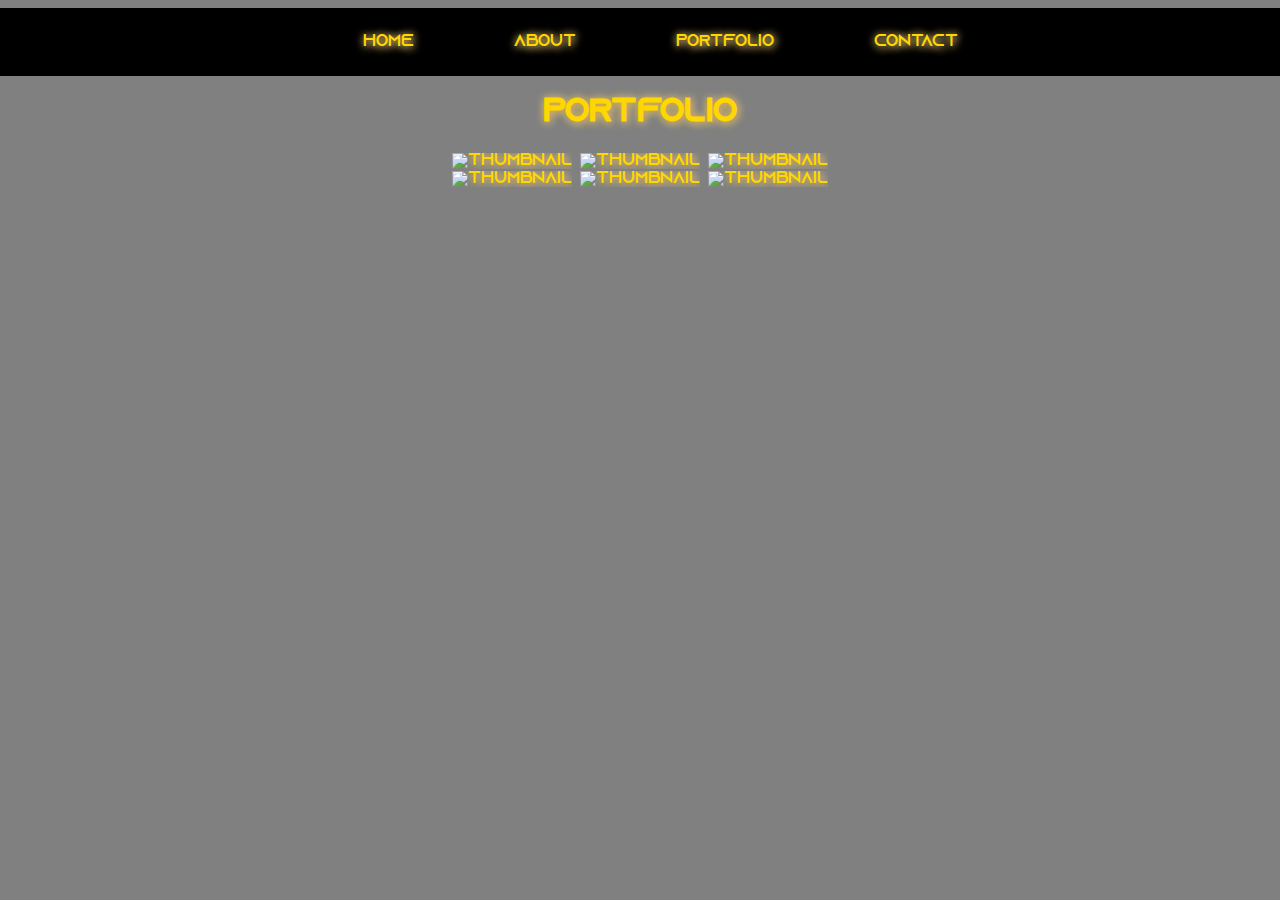
==== portfolio/index.html @ eb5fbf8a "added home page link" ====
<!DOCTYPE html>
<html lang="en">
<head>

<!-- Page Title -->
    <title>Portfolio</title>

<!-- Metadata -->
    <meta charset="UTF-8">
    <meta name="viewport" content="width=device-width, initial-scale=1.0">
    <meta http-equiv="X-UA-Compatible" content="ie=edge">

<!-- Favicons -->
    <link rel="apple-touch-icon" sizes="180x180" href="/img/favicons/">
    <link rel="icon" type="image/png" sizes="32x32" href="/img/favicons/favicon-32x32.png">
    <link rel="icon" type="image/png" sizes="16x16" href="/img/favicons/favicon-16x16.png">
    <link rel="manifest" href="/img/favicons/site.webmanifest">
    <meta name="msapplication-TileColor" content="#2b5797">
    <meta name="theme-color" content="#ffffff">

<!-- Normalize CSS via CDN -->
    <link rel="stylesheet" href="https://cdnjs.cloudflare.com/ajax/libs/normalize/8.0.1/normalize.min.css">
<!-- Required Plugin Stylesheets -->    
    <link rel="stylesheet" href="/css/lightgallery.min.css">
    <link rel="stylesheet" href="/css/lg-transitions.min.css">
    <link rel="stylesheet" href="/css/animate.min.css">
<!-- My Awesome Styling -->
    <link rel="stylesheet" href="../css/styles.css">

</head>

<nav>
    <ul>
        <li><a href="../index.html">Home</a></li>
        <li><a href="../about.html">About</a></li>
        <li><a href="/portfolio/index.html">Portfolio</a></li>
        <li><a href="../contact.html">Contact</a></li>
    </ul>
</nav>

<body>
    
    <h1>Portfolio</h1>

    <div id="gallery-1">

        <a href="http://placehold.it/800x600">
            <img src="http://placehold.it/100x100" alt="Thumbnail">
        </a>

        <a href="http://placehold.it/800x600">
            <img src="http://placehold.it/100x100" alt="Thumbnail">
        </a>

        <a href="http://placehold.it/800x600">
            <img src="http://placehold.it/100x100" alt="Thumbnail">
        </a>

    </div>

    <div id="gallery-2">

        <a href="http://placehold.it/800x600">
            <img src="http://placehold.it/100x100" alt="Thumbnail">
        </a>

        <a href="http://placehold.it/800x600">
            <img src="http://placehold.it/100x100" alt="Thumbnail">
        </a>

        <a href="http://placehold.it/800x600">
            <img src="http://placehold.it/100x100" alt="Thumbnail">
        </a>
        
    </div>


    <!-- jQuery Library via CDN -->
    <script src="https://cdnjs.cloudflare.com/ajax/libs/jquery/3.3.1/jquery.min.js"></script>
    <!-- Plugins(s) -->
    <script src="/js/lightgallery-all.min.js"></script>
    <script src="/js/jquery.tabslet.min.js"></script>
    <!-- My Scripts -->
    <script src="../js/scripts.js"></script>
</body>
</html>
---- css/lightgallery.min.css ----
.lg-sub-html,.lg-toolbar{background-color:rgba(0,0,0,.45)}@font-face{font-family:lg;src:url(../fonts/lg.eot?n1z373);src:url(../fonts/lg.eot?#iefixn1z373) format("embedded-opentype"),url(../fonts/lg.woff?n1z373) format("woff"),url(../fonts/lg.ttf?n1z373) format("truetype"),url(../fonts/lg.svg?n1z373#lg) format("svg");font-weight:400;font-style:normal}.lg-icon{font-family:lg;speak:none;font-style:normal;font-weight:400;font-variant:normal;text-transform:none;line-height:1;-webkit-font-smoothing:antialiased;-moz-osx-font-smoothing:grayscale}.lg-actions .lg-next,.lg-actions .lg-prev{background-color:rgba(0,0,0,.45);border-radius:2px;color:#999;cursor:pointer;display:block;font-size:22px;margin-top:-10px;padding:8px 10px 9px;position:absolute;top:50%;z-index:1080;border:none;outline:0}.lg-actions .lg-next.disabled,.lg-actions .lg-prev.disabled{pointer-events:none;opacity:.5}.lg-actions .lg-next:hover,.lg-actions .lg-prev:hover{color:#FFF}.lg-actions .lg-next{right:20px}.lg-actions .lg-next:before{content:"\e095"}.lg-actions .lg-prev{left:20px}.lg-actions .lg-prev:after{content:"\e094"}@-webkit-keyframes lg-right-end{0%,100%{left:0}50%{left:-30px}}@-moz-keyframes lg-right-end{0%,100%{left:0}50%{left:-30px}}@-ms-keyframes lg-right-end{0%,100%{left:0}50%{left:-30px}}@keyframes lg-right-end{0%,100%{left:0}50%{left:-30px}}@-webkit-keyframes lg-left-end{0%,100%{left:0}50%{left:30px}}@-moz-keyframes lg-left-end{0%,100%{left:0}50%{left:30px}}@-ms-keyframes lg-left-end{0%,100%{left:0}50%{left:30px}}@keyframes lg-left-end{0%,100%{left:0}50%{left:30px}}.lg-outer.lg-right-end .lg-object{-webkit-animation:lg-right-end .3s;-o-animation:lg-right-end .3s;animation:lg-right-end .3s;position:relative}.lg-outer.lg-left-end .lg-object{-webkit-animation:lg-left-end .3s;-o-animation:lg-left-end .3s;animation:lg-left-end .3s;position:relative}.lg-toolbar{z-index:1082;left:0;position:absolute;top:0;width:100%}.lg-toolbar .lg-icon{color:#999;cursor:pointer;float:right;font-size:24px;height:47px;line-height:27px;padding:10px 0;text-align:center;width:50px;text-decoration:none!important;outline:0;-webkit-transition:color .2s linear;-o-transition:color .2s linear;transition:color .2s linear}.lg-toolbar .lg-icon:hover{color:#FFF}.lg-toolbar .lg-close:after{content:"\e070"}.lg-toolbar .lg-download:after{content:"\e0f2"}.lg-sub-html{bottom:0;color:#EEE;font-size:16px;left:0;padding:10px 40px;position:fixed;right:0;text-align:center;z-index:1080}.lg-sub-html h4{margin:0;font-size:13px;font-weight:700}.lg-sub-html p{font-size:12px;margin:5px 0 0}#lg-counter{color:#999;display:inline-block;font-size:16px;padding-left:20px;padding-top:12px;vertical-align:middle}.lg-next,.lg-prev,.lg-toolbar{opacity:1;-webkit-transition:-webkit-transform .35s cubic-bezier(0,0,.25,1) 0s,opacity .35s cubic-bezier(0,0,.25,1) 0s,color .2s linear;-moz-transition:-moz-transform .35s cubic-bezier(0,0,.25,1) 0s,opacity .35s cubic-bezier(0,0,.25,1) 0s,color .2s linear;-o-transition:-o-transform .35s cubic-bezier(0,0,.25,1) 0s,opacity .35s cubic-bezier(0,0,.25,1) 0s,color .2s linear;transition:transform .35s cubic-bezier(0,0,.25,1) 0s,opacity .35s cubic-bezier(0,0,.25,1) 0s,color .2s linear}.lg-hide-items .lg-prev{opacity:0;-webkit-transform:translate3d(-10px,0,0);transform:translate3d(-10px,0,0)}.lg-hide-items .lg-next{opacity:0;-webkit-transform:translate3d(10px,0,0);transform:translate3d(10px,0,0)}.lg-hide-items .lg-toolbar{opacity:0;-webkit-transform:translate3d(0,-10px,0);transform:translate3d(0,-10px,0)}body:not(.lg-from-hash) .lg-outer.lg-start-zoom .lg-object{-webkit-transform:scale3d(.5,.5,.5);transform:scale3d(.5,.5,.5);opacity:0;-webkit-transition:-webkit-transform 250ms cubic-bezier(0,0,.25,1) 0s,opacity 250ms cubic-bezier(0,0,.25,1)!important;-moz-transition:-moz-transform 250ms cubic-bezier(0,0,.25,1) 0s,opacity 250ms cubic-bezier(0,0,.25,1)!important;-o-transition:-o-transform 250ms cubic-bezier(0,0,.25,1) 0s,opacity 250ms cubic-bezier(0,0,.25,1)!important;transition:transform 250ms cubic-bezier(0,0,.25,1) 0s,opacity 250ms cubic-bezier(0,0,.25,1)!important;-webkit-transform-origin:50% 50%;-moz-transform-origin:50% 50%;-ms-transform-origin:50% 50%;transform-origin:50% 50%}body:not(.lg-from-hash) .lg-outer.lg-start-zoom .lg-item.lg-complete .lg-object{-webkit-transform:scale3d(1,1,1);transform:scale3d(1,1,1);opacity:1}.lg-outer .lg-thumb-outer{background-color:#0D0A0A;bottom:0;position:absolute;width:100%;z-index:1080;max-height:350px;-webkit-transform:translate3d(0,100%,0);transform:translate3d(0,100%,0);-webkit-transition:-webkit-transform .25s cubic-bezier(0,0,.25,1) 0s;-moz-transition:-moz-transform .25s cubic-bezier(0,0,.25,1) 0s;-o-transition:-o-transform .25s cubic-bezier(0,0,.25,1) 0s;transition:transform .25s cubic-bezier(0,0,.25,1) 0s}.lg-outer .lg-thumb-outer.lg-grab .lg-thumb-item{cursor:-webkit-grab;cursor:-moz-grab;cursor:-o-grab;cursor:-ms-grab;cursor:grab}.lg-outer .lg-thumb-outer.lg-grabbing .lg-thumb-item{cursor:move;cursor:-webkit-grabbing;cursor:-moz-grabbing;cursor:-o-grabbing;cursor:-ms-grabbing;cursor:grabbing}.lg-outer .lg-thumb-outer.lg-dragging .lg-thumb{-webkit-transition-duration:0s!important;transition-duration:0s!important}.lg-outer.lg-thumb-open .lg-thumb-outer{-webkit-transform:translate3d(0,0,0);transform:translate3d(0,0,0)}.lg-outer .lg-thumb{padding:10px 0;height:100%;margin-bottom:-5px}.lg-outer .lg-thumb-item{cursor:pointer;float:left;overflow:hidden;height:100%;border:2px solid #FFF;border-radius:4px;margin-bottom:5px}@media (min-width:1025px){.lg-outer .lg-thumb-item{-webkit-transition:border-color .25s ease;-o-transition:border-color .25s ease;transition:border-color .25s ease}}.lg-outer .lg-thumb-item.active,.lg-outer .lg-thumb-item:hover{border-color:#a90707}.lg-outer .lg-thumb-item img{width:100%;height:100%;object-fit:cover}.lg-outer.lg-has-thumb .lg-item{padding-bottom:120px}.lg-outer.lg-can-toggle .lg-item{padding-bottom:0}.lg-outer.lg-pull-caption-up .lg-sub-html{-webkit-transition:bottom .25s ease;-o-transition:bottom .25s ease;transition:bottom .25s ease}.lg-outer.lg-pull-caption-up.lg-thumb-open .lg-sub-html{bottom:100px}.lg-outer .lg-toogle-thumb{background-color:#0D0A0A;border-radius:2px 2px 0 0;color:#999;cursor:pointer;font-size:24px;height:39px;line-height:27px;padding:5px 0;position:absolute;right:20px;text-align:center;top:-39px;width:50px}.lg-outer .lg-toogle-thumb:hover,.lg-outer.lg-dropdown-active #lg-share{color:#FFF}.lg-outer .lg-toogle-thumb:after{content:"\e1ff"}.lg-outer .lg-video-cont{display:inline-block;vertical-align:middle;max-width:1140px;max-height:100%;width:100%;padding:0 5px}.lg-outer .lg-video{width:100%;height:0;padding-bottom:56.25%;overflow:hidden;position:relative}.lg-outer .lg-video .lg-object{display:inline-block;position:absolute;top:0;left:0;width:100%!important;height:100%!important}.lg-outer .lg-video .lg-video-play{width:84px;height:59px;position:absolute;left:50%;top:50%;margin-left:-42px;margin-top:-30px;z-index:1080;cursor:pointer}.lg-outer .lg-has-iframe .lg-video{-webkit-overflow-scrolling:touch;overflow:auto}.lg-outer .lg-has-vimeo .lg-video-play{background:url(../img/vimeo-play.png) no-repeat}.lg-outer .lg-has-vimeo:hover .lg-video-play{background:url(../img/vimeo-play.png) 0 -58px no-repeat}.lg-outer .lg-has-html5 .lg-video-play{background:url(../img/video-play.png) no-repeat;height:64px;margin-left:-32px;margin-top:-32px;width:64px;opacity:.8}.lg-outer .lg-has-html5:hover .lg-video-play{opacity:1}.lg-outer .lg-has-youtube .lg-video-play{background:url(../img/youtube-play.png) no-repeat}.lg-outer .lg-has-youtube:hover .lg-video-play{background:url(../img/youtube-play.png) 0 -60px no-repeat}.lg-outer .lg-video-object{width:100%!important;height:100%!important;position:absolute;top:0;left:0}.lg-outer .lg-has-video .lg-video-object{visibility:hidden}.lg-outer .lg-has-video.lg-video-playing .lg-object,.lg-outer .lg-has-video.lg-video-playing .lg-video-play{display:none}.lg-outer .lg-has-video.lg-video-playing .lg-video-object{visibility:visible}.lg-progress-bar{background-color:#333;height:5px;left:0;position:absolute;top:0;width:100%;z-index:1083;opacity:0;-webkit-transition:opacity 80ms ease 0s;-moz-transition:opacity 80ms ease 0s;-o-transition:opacity 80ms ease 0s;transition:opacity 80ms ease 0s}.lg-progress-bar .lg-progress{background-color:#a90707;height:5px;width:0}.lg-progress-bar.lg-start .lg-progress{width:100%}.lg-show-autoplay .lg-progress-bar{opacity:1}.lg-autoplay-button:after{content:"\e01d"}.lg-show-autoplay .lg-autoplay-button:after{content:"\e01a"}.lg-outer.lg-css3.lg-zoom-dragging .lg-item.lg-complete.lg-zoomable .lg-image,.lg-outer.lg-css3.lg-zoom-dragging .lg-item.lg-complete.lg-zoomable .lg-img-wrap{-webkit-transition-duration:0s;transition-duration:0s}.lg-outer.lg-use-transition-for-zoom .lg-item.lg-complete.lg-zoomable .lg-img-wrap{-webkit-transition:-webkit-transform .3s cubic-bezier(0,0,.25,1) 0s;-moz-transition:-moz-transform .3s cubic-bezier(0,0,.25,1) 0s;-o-transition:-o-transform .3s cubic-bezier(0,0,.25,1) 0s;transition:transform .3s cubic-bezier(0,0,.25,1) 0s}.lg-outer.lg-use-left-for-zoom .lg-item.lg-complete.lg-zoomable .lg-img-wrap{-webkit-transition:left .3s cubic-bezier(0,0,.25,1) 0s,top .3s cubic-bezier(0,0,.25,1) 0s;-moz-transition:left .3s cubic-bezier(0,0,.25,1) 0s,top .3s cubic-bezier(0,0,.25,1) 0s;-o-transition:left .3s cubic-bezier(0,0,.25,1) 0s,top .3s cubic-bezier(0,0,.25,1) 0s;transition:left .3s cubic-bezier(0,0,.25,1) 0s,top .3s cubic-bezier(0,0,.25,1) 0s}.lg-outer .lg-item.lg-complete.lg-zoomable .lg-img-wrap{-webkit-transform:translate3d(0,0,0);transform:translate3d(0,0,0);-webkit-backface-visibility:hidden;-moz-backface-visibility:hidden;backface-visibility:hidden}.lg-outer .lg-item.lg-complete.lg-zoomable .lg-image{-webkit-transform:scale3d(1,1,1);transform:scale3d(1,1,1);-webkit-transition:-webkit-transform .3s cubic-bezier(0,0,.25,1) 0s,opacity .15s!important;-moz-transition:-moz-transform .3s cubic-bezier(0,0,.25,1) 0s,opacity .15s!important;-o-transition:-o-transform .3s cubic-bezier(0,0,.25,1) 0s,opacity .15s!important;transition:transform .3s cubic-bezier(0,0,.25,1) 0s,opacity .15s!important;-webkit-transform-origin:0 0;-moz-transform-origin:0 0;-ms-transform-origin:0 0;transform-origin:0 0;-webkit-backface-visibility:hidden;-moz-backface-visibility:hidden;backface-visibility:hidden}#lg-zoom-in:after{content:"\e311"}#lg-actual-size{font-size:20px}#lg-actual-size:after{content:"\e033"}#lg-zoom-out{opacity:.5;pointer-events:none}#lg-zoom-out:after{content:"\e312"}.lg-zoomed #lg-zoom-out{opacity:1;pointer-events:auto}.lg-outer .lg-pager-outer{bottom:60px;left:0;position:absolute;right:0;text-align:center;z-index:1080;height:10px}.lg-outer .lg-pager-outer.lg-pager-hover .lg-pager-cont{overflow:visible}.lg-outer .lg-pager-cont{cursor:pointer;display:inline-block;overflow:hidden;position:relative;vertical-align:top;margin:0 5px}.lg-outer .lg-pager-cont:hover .lg-pager-thumb-cont{opacity:1;-webkit-transform:translate3d(0,0,0);transform:translate3d(0,0,0)}.lg-outer .lg-pager-cont.lg-pager-active .lg-pager{box-shadow:0 0 0 2px #fff inset}.lg-outer .lg-pager-thumb-cont{background-color:#fff;color:#FFF;bottom:100%;height:83px;left:0;margin-bottom:20px;margin-left:-60px;opacity:0;padding:5px;position:absolute;width:120px;border-radius:3px;-webkit-transition:opacity .15s ease 0s,-webkit-transform .15s ease 0s;-moz-transition:opacity .15s ease 0s,-moz-transform .15s ease 0s;-o-transition:opacity .15s ease 0s,-o-transform .15s ease 0s;transition:opacity .15s ease 0s,transform .15s ease 0s;-webkit-transform:translate3d(0,5px,0);transform:translate3d(0,5px,0)}.lg-outer .lg-pager-thumb-cont img{width:100%;height:100%}.lg-outer .lg-pager{background-color:rgba(255,255,255,.5);border-radius:50%;box-shadow:0 0 0 8px rgba(255,255,255,.7) inset;display:block;height:12px;-webkit-transition:box-shadow .3s ease 0s;-o-transition:box-shadow .3s ease 0s;transition:box-shadow .3s ease 0s;width:12px}.lg-outer .lg-pager:focus,.lg-outer .lg-pager:hover{box-shadow:0 0 0 8px #fff inset}.lg-outer .lg-caret{border-left:10px solid transparent;border-right:10px solid transparent;border-top:10px dashed;bottom:-10px;display:inline-block;height:0;left:50%;margin-left:-5px;position:absolute;vertical-align:middle;width:0}.lg-fullscreen:after{content:"\e20c"}.lg-fullscreen-on .lg-fullscreen:after{content:"\e20d"}.lg-outer #lg-dropdown-overlay{background-color:rgba(0,0,0,.25);bottom:0;cursor:default;left:0;position:fixed;right:0;top:0;z-index:1081;opacity:0;visibility:hidden;-webkit-transition:visibility 0s linear .18s,opacity .18s linear 0s;-o-transition:visibility 0s linear .18s,opacity .18s linear 0s;transition:visibility 0s linear .18s,opacity .18s linear 0s}.lg-outer.lg-dropdown-active #lg-dropdown-overlay,.lg-outer.lg-dropdown-active .lg-dropdown{-webkit-transition-delay:0s;transition-delay:0s;-moz-transform:translate3d(0,0,0);-o-transform:translate3d(0,0,0);-ms-transform:translate3d(0,0,0);-webkit-transform:translate3d(0,0,0);transform:translate3d(0,0,0);opacity:1;visibility:visible}.lg-outer .lg-dropdown{background-color:#fff;border-radius:2px;font-size:14px;list-style-type:none;margin:0;padding:10px 0;position:absolute;right:0;text-align:left;top:50px;opacity:0;visibility:hidden;-moz-transform:translate3d(0,5px,0);-o-transform:translate3d(0,5px,0);-ms-transform:translate3d(0,5px,0);-webkit-transform:translate3d(0,5px,0);transform:translate3d(0,5px,0);-webkit-transition:-webkit-transform .18s linear 0s,visibility 0s linear .5s,opacity .18s linear 0s;-moz-transition:-moz-transform .18s linear 0s,visibility 0s linear .5s,opacity .18s linear 0s;-o-transition:-o-transform .18s linear 0s,visibility 0s linear .5s,opacity .18s linear 0s;transition:transform .18s linear 0s,visibility 0s linear .5s,opacity .18s linear 0s}.lg-outer .lg-dropdown:after{content:"";display:block;height:0;width:0;position:absolute;border:8px solid transparent;border-bottom-color:#FFF;right:16px;top:-16px}.lg-outer .lg-dropdown>li:last-child{margin-bottom:0}.lg-outer .lg-dropdown>li:hover .lg-icon,.lg-outer .lg-dropdown>li:hover a{color:#333}.lg-outer .lg-dropdown a{color:#333;display:block;white-space:pre;padding:4px 12px;font-family:"Open Sans","Helvetica Neue",Helvetica,Arial,sans-serif;font-size:12px}.lg-outer .lg-dropdown a:hover{background-color:rgba(0,0,0,.07)}.lg-outer .lg-dropdown .lg-dropdown-text{display:inline-block;line-height:1;margin-top:-3px;vertical-align:middle}.lg-outer .lg-dropdown .lg-icon{color:#333;display:inline-block;float:none;font-size:20px;height:auto;line-height:1;margin-right:8px;padding:0;vertical-align:middle;width:auto}.lg-outer,.lg-outer .lg,.lg-outer .lg-inner{width:100%;height:100%}.lg-outer #lg-share{position:relative}.lg-outer #lg-share:after{content:"\e80d"}.lg-outer #lg-share-facebook .lg-icon{color:#3b5998}.lg-outer #lg-share-facebook .lg-icon:after{content:"\e901"}.lg-outer #lg-share-twitter .lg-icon{color:#00aced}.lg-outer #lg-share-twitter .lg-icon:after{content:"\e904"}.lg-outer #lg-share-googleplus .lg-icon{color:#dd4b39}.lg-outer #lg-share-googleplus .lg-icon:after{content:"\e902"}.lg-outer #lg-share-pinterest .lg-icon{color:#cb2027}.lg-outer #lg-share-pinterest .lg-icon:after{content:"\e903"}.lg-group:after{content:"";display:table;clear:both}.lg-outer{position:fixed;top:0;left:0;z-index:1050;text-align:left;opacity:0;-webkit-transition:opacity .15s ease 0s;-o-transition:opacity .15s ease 0s;transition:opacity .15s ease 0s}.lg-outer *{-webkit-box-sizing:border-box;-moz-box-sizing:border-box;box-sizing:border-box}.lg-outer.lg-visible{opacity:1}.lg-outer.lg-css3 .lg-item.lg-current,.lg-outer.lg-css3 .lg-item.lg-next-slide,.lg-outer.lg-css3 .lg-item.lg-prev-slide{-webkit-transition-duration:inherit!important;transition-duration:inherit!important;-webkit-transition-timing-function:inherit!important;transition-timing-function:inherit!important}.lg-outer.lg-css3.lg-dragging .lg-item.lg-current,.lg-outer.lg-css3.lg-dragging .lg-item.lg-next-slide,.lg-outer.lg-css3.lg-dragging .lg-item.lg-prev-slide{-webkit-transition-duration:0s!important;transition-duration:0s!important;opacity:1}.lg-outer.lg-grab img.lg-object{cursor:-webkit-grab;cursor:-moz-grab;cursor:-o-grab;cursor:-ms-grab;cursor:grab}.lg-outer.lg-grabbing img.lg-object{cursor:move;cursor:-webkit-grabbing;cursor:-moz-grabbing;cursor:-o-grabbing;cursor:-ms-grabbing;cursor:grabbing}.lg-outer .lg{position:relative;overflow:hidden;margin-left:auto;margin-right:auto;max-width:100%;max-height:100%}.lg-outer .lg-inner{position:absolute;left:0;top:0;white-space:nowrap}.lg-outer .lg-item{background:url(../img/loading.gif) center center no-repeat;display:none!important}.lg-outer.lg-css .lg-current,.lg-outer.lg-css3 .lg-current,.lg-outer.lg-css3 .lg-next-slide,.lg-outer.lg-css3 .lg-prev-slide{display:inline-block!important}.lg-outer .lg-img-wrap,.lg-outer .lg-item{display:inline-block;text-align:center;position:absolute;width:100%;height:100%}.lg-outer .lg-img-wrap:before,.lg-outer .lg-item:before{content:"";display:inline-block;height:50%;width:1px;margin-right:-1px}.lg-outer .lg-img-wrap{position:absolute;padding:0 5px;left:0;right:0;top:0;bottom:0}.lg-outer .lg-item.lg-complete{background-image:none}.lg-outer .lg-item.lg-current{z-index:1060}.lg-outer .lg-image{display:inline-block;vertical-align:middle;max-width:100%;max-height:100%;width:auto!important;height:auto!important}.lg-outer.lg-show-after-load .lg-item .lg-object,.lg-outer.lg-show-after-load .lg-item .lg-video-play{opacity:0;-webkit-transition:opacity .15s ease 0s;-o-transition:opacity .15s ease 0s;transition:opacity .15s ease 0s}.lg-outer.lg-show-after-load .lg-item.lg-complete .lg-object,.lg-outer.lg-show-after-load .lg-item.lg-complete .lg-video-play{opacity:1}.lg-outer .lg-empty-html,.lg-outer.lg-hide-download #lg-download{display:none}.lg-backdrop{position:fixed;top:0;left:0;right:0;bottom:0;z-index:1040;background-color:#000;opacity:0;-webkit-transition:opacity .15s ease 0s;-o-transition:opacity .15s ease 0s;transition:opacity .15s ease 0s}.lg-backdrop.in{opacity:1}.lg-css3.lg-no-trans .lg-current,.lg-css3.lg-no-trans .lg-next-slide,.lg-css3.lg-no-trans .lg-prev-slide{-webkit-transition:none 0s ease 0s!important;-moz-transition:none 0s ease 0s!important;-o-transition:none 0s ease 0s!important;transition:none 0s ease 0s!important}.lg-css3.lg-use-css3 .lg-item,.lg-css3.lg-use-left .lg-item{-webkit-backface-visibility:hidden;-moz-backface-visibility:hidden;backface-visibility:hidden}.lg-css3.lg-fade .lg-item{opacity:0}.lg-css3.lg-fade .lg-item.lg-current{opacity:1}.lg-css3.lg-fade .lg-item.lg-current,.lg-css3.lg-fade .lg-item.lg-next-slide,.lg-css3.lg-fade .lg-item.lg-prev-slide{-webkit-transition:opacity .1s ease 0s;-moz-transition:opacity .1s ease 0s;-o-transition:opacity .1s ease 0s;transition:opacity .1s ease 0s}.lg-css3.lg-slide.lg-use-css3 .lg-item{opacity:0}.lg-css3.lg-slide.lg-use-css3 .lg-item.lg-prev-slide{-webkit-transform:translate3d(-100%,0,0);transform:translate3d(-100%,0,0)}.lg-css3.lg-slide.lg-use-css3 .lg-item.lg-next-slide{-webkit-transform:translate3d(100%,0,0);transform:translate3d(100%,0,0)}.lg-css3.lg-slide.lg-use-css3 .lg-item.lg-current{-webkit-transform:translate3d(0,0,0);transform:translate3d(0,0,0);opacity:1}.lg-css3.lg-slide.lg-use-css3 .lg-item.lg-current,.lg-css3.lg-slide.lg-use-css3 .lg-item.lg-next-slide,.lg-css3.lg-slide.lg-use-css3 .lg-item.lg-prev-slide{-webkit-transition:-webkit-transform 1s cubic-bezier(0,0,.25,1) 0s,opacity .1s ease 0s;-moz-transition:-moz-transform 1s cubic-bezier(0,0,.25,1) 0s,opacity .1s ease 0s;-o-transition:-o-transform 1s cubic-bezier(0,0,.25,1) 0s,opacity .1s ease 0s;transition:transform 1s cubic-bezier(0,0,.25,1) 0s,opacity .1s ease 0s}.lg-css3.lg-slide.lg-use-left .lg-item{opacity:0;position:absolute;left:0}.lg-css3.lg-slide.lg-use-left .lg-item.lg-prev-slide{left:-100%}.lg-css3.lg-slide.lg-use-left .lg-item.lg-next-slide{left:100%}.lg-css3.lg-slide.lg-use-left .lg-item.lg-current{left:0;opacity:1}.lg-css3.lg-slide.lg-use-left .lg-item.lg-current,.lg-css3.lg-slide.lg-use-left .lg-item.lg-next-slide,.lg-css3.lg-slide.lg-use-left .lg-item.lg-prev-slide{-webkit-transition:left 1s cubic-bezier(0,0,.25,1) 0s,opacity .1s ease 0s;-moz-transition:left 1s cubic-bezier(0,0,.25,1) 0s,opacity .1s ease 0s;-o-transition:left 1s cubic-bezier(0,0,.25,1) 0s,opacity .1s ease 0s;transition:left 1s cubic-bezier(0,0,.25,1) 0s,opacity .1s ease 0s}
---- css/lg-transitions.min.css ----
.lg-css3.lg-zoom-in .lg-item{opacity:0}.lg-css3.lg-zoom-in .lg-item.lg-next-slide,.lg-css3.lg-zoom-in .lg-item.lg-prev-slide{-webkit-transform:scale3d(1.3,1.3,1.3);transform:scale3d(1.3,1.3,1.3)}.lg-css3.lg-zoom-in .lg-item.lg-current{-webkit-transform:scale3d(1,1,1);transform:scale3d(1,1,1);opacity:1}.lg-css3.lg-zoom-in .lg-item.lg-current,.lg-css3.lg-zoom-in .lg-item.lg-next-slide,.lg-css3.lg-zoom-in .lg-item.lg-prev-slide{-webkit-transition:-webkit-transform 1s cubic-bezier(0,0,.25,1) 0s,opacity 1s ease 0s;-moz-transition:-moz-transform 1s cubic-bezier(0,0,.25,1) 0s,opacity 1s ease 0s;-o-transition:-o-transform 1s cubic-bezier(0,0,.25,1) 0s,opacity 1s ease 0s;transition:transform 1s cubic-bezier(0,0,.25,1) 0s,opacity 1s ease 0s}.lg-css3.lg-zoom-in-big .lg-item{opacity:0}.lg-css3.lg-zoom-in-big .lg-item.lg-next-slide,.lg-css3.lg-zoom-in-big .lg-item.lg-prev-slide{-webkit-transform:scale3d(2,2,2);transform:scale3d(2,2,2)}.lg-css3.lg-zoom-in-big .lg-item.lg-current{-webkit-transform:scale3d(1,1,1);transform:scale3d(1,1,1);opacity:1}.lg-css3.lg-zoom-in-big .lg-item.lg-current,.lg-css3.lg-zoom-in-big .lg-item.lg-next-slide,.lg-css3.lg-zoom-in-big .lg-item.lg-prev-slide{-webkit-transition:-webkit-transform 1s cubic-bezier(0,0,.25,1) 0s,opacity 1s ease 0s;-moz-transition:-moz-transform 1s cubic-bezier(0,0,.25,1) 0s,opacity 1s ease 0s;-o-transition:-o-transform 1s cubic-bezier(0,0,.25,1) 0s,opacity 1s ease 0s;transition:transform 1s cubic-bezier(0,0,.25,1) 0s,opacity 1s ease 0s}.lg-css3.lg-zoom-out .lg-item{opacity:0}.lg-css3.lg-zoom-out .lg-item.lg-next-slide,.lg-css3.lg-zoom-out .lg-item.lg-prev-slide{-webkit-transform:scale3d(.7,.7,.7);transform:scale3d(.7,.7,.7)}.lg-css3.lg-zoom-out .lg-item.lg-current{-webkit-transform:scale3d(1,1,1);transform:scale3d(1,1,1);opacity:1}.lg-css3.lg-zoom-out .lg-item.lg-current,.lg-css3.lg-zoom-out .lg-item.lg-next-slide,.lg-css3.lg-zoom-out .lg-item.lg-prev-slide{-webkit-transition:-webkit-transform 1s cubic-bezier(0,0,.25,1) 0s,opacity 1s ease 0s;-moz-transition:-moz-transform 1s cubic-bezier(0,0,.25,1) 0s,opacity 1s ease 0s;-o-transition:-o-transform 1s cubic-bezier(0,0,.25,1) 0s,opacity 1s ease 0s;transition:transform 1s cubic-bezier(0,0,.25,1) 0s,opacity 1s ease 0s}.lg-css3.lg-zoom-out-big .lg-item{opacity:0}.lg-css3.lg-zoom-out-big .lg-item.lg-next-slide,.lg-css3.lg-zoom-out-big .lg-item.lg-prev-slide{-webkit-transform:scale3d(0,0,0);transform:scale3d(0,0,0)}.lg-css3.lg-zoom-out-big .lg-item.lg-current{-webkit-transform:scale3d(1,1,1);transform:scale3d(1,1,1);opacity:1}.lg-css3.lg-zoom-out-big .lg-item.lg-current,.lg-css3.lg-zoom-out-big .lg-item.lg-next-slide,.lg-css3.lg-zoom-out-big .lg-item.lg-prev-slide{-webkit-transition:-webkit-transform 1s cubic-bezier(0,0,.25,1) 0s,opacity 1s ease 0s;-moz-transition:-moz-transform 1s cubic-bezier(0,0,.25,1) 0s,opacity 1s ease 0s;-o-transition:-o-transform 1s cubic-bezier(0,0,.25,1) 0s,opacity 1s ease 0s;transition:transform 1s cubic-bezier(0,0,.25,1) 0s,opacity 1s ease 0s}.lg-css3.lg-zoom-out-in .lg-item{opacity:0}.lg-css3.lg-zoom-out-in .lg-item.lg-prev-slide{-webkit-transform:scale3d(0,0,0);transform:scale3d(0,0,0)}.lg-css3.lg-zoom-out-in .lg-item.lg-next-slide{-webkit-transform:scale3d(2,2,2);transform:scale3d(2,2,2)}.lg-css3.lg-zoom-out-in .lg-item.lg-current{-webkit-transform:scale3d(1,1,1);transform:scale3d(1,1,1);opacity:1}.lg-css3.lg-zoom-out-in .lg-item.lg-current,.lg-css3.lg-zoom-out-in .lg-item.lg-next-slide,.lg-css3.lg-zoom-out-in .lg-item.lg-prev-slide{-webkit-transition:-webkit-transform 1s cubic-bezier(0,0,.25,1) 0s,opacity 1s ease 0s;-moz-transition:-moz-transform 1s cubic-bezier(0,0,.25,1) 0s,opacity 1s ease 0s;-o-transition:-o-transform 1s cubic-bezier(0,0,.25,1) 0s,opacity 1s ease 0s;transition:transform 1s cubic-bezier(0,0,.25,1) 0s,opacity 1s ease 0s}.lg-css3.lg-zoom-in-out .lg-item{opacity:0}.lg-css3.lg-zoom-in-out .lg-item.lg-prev-slide{-webkit-transform:scale3d(2,2,2);transform:scale3d(2,2,2)}.lg-css3.lg-zoom-in-out .lg-item.lg-next-slide{-webkit-transform:scale3d(0,0,0);transform:scale3d(0,0,0)}.lg-css3.lg-zoom-in-out .lg-item.lg-current{-webkit-transform:scale3d(1,1,1);transform:scale3d(1,1,1);opacity:1}.lg-css3.lg-zoom-in-out .lg-item.lg-current,.lg-css3.lg-zoom-in-out .lg-item.lg-next-slide,.lg-css3.lg-zoom-in-out .lg-item.lg-prev-slide{-webkit-transition:-webkit-transform 1s cubic-bezier(0,0,.25,1) 0s,opacity 1s ease 0s;-moz-transition:-moz-transform 1s cubic-bezier(0,0,.25,1) 0s,opacity 1s ease 0s;-o-transition:-o-transform 1s cubic-bezier(0,0,.25,1) 0s,opacity 1s ease 0s;transition:transform 1s cubic-bezier(0,0,.25,1) 0s,opacity 1s ease 0s}.lg-css3.lg-soft-zoom .lg-item{opacity:0}.lg-css3.lg-soft-zoom .lg-item.lg-prev-slide{-webkit-transform:scale3d(1.1,1.1,1.1);transform:scale3d(1.1,1.1,1.1)}.lg-css3.lg-soft-zoom .lg-item.lg-next-slide{-webkit-transform:scale3d(.9,.9,.9);transform:scale3d(.9,.9,.9)}.lg-css3.lg-soft-zoom .lg-item.lg-current{-webkit-transform:scale3d(1,1,1);transform:scale3d(1,1,1);opacity:1}.lg-css3.lg-soft-zoom .lg-item.lg-current,.lg-css3.lg-soft-zoom .lg-item.lg-next-slide,.lg-css3.lg-soft-zoom .lg-item.lg-prev-slide{-webkit-transition:-webkit-transform 1s cubic-bezier(0,0,.25,1) 0s,opacity 1s ease 0s;-moz-transition:-moz-transform 1s cubic-bezier(0,0,.25,1) 0s,opacity 1s ease 0s;-o-transition:-o-transform 1s cubic-bezier(0,0,.25,1) 0s,opacity 1s ease 0s;transition:transform 1s cubic-bezier(0,0,.25,1) 0s,opacity 1s ease 0s}.lg-css3.lg-scale-up .lg-item{opacity:0}.lg-css3.lg-scale-up .lg-item.lg-next-slide,.lg-css3.lg-scale-up .lg-item.lg-prev-slide{-moz-transform:scale3d(.8,.8,.8) translate3d(0,10%,0);-o-transform:scale3d(.8,.8,.8) translate3d(0,10%,0);-ms-transform:scale3d(.8,.8,.8) translate3d(0,10%,0);-webkit-transform:scale3d(.8,.8,.8) translate3d(0,10%,0);transform:scale3d(.8,.8,.8) translate3d(0,10%,0)}.lg-css3.lg-scale-up .lg-item.lg-current{-moz-transform:scale3d(1,1,1) translate3d(0,0,0);-o-transform:scale3d(1,1,1) translate3d(0,0,0);-ms-transform:scale3d(1,1,1) translate3d(0,0,0);-webkit-transform:scale3d(1,1,1) translate3d(0,0,0);transform:scale3d(1,1,1) translate3d(0,0,0);opacity:1}.lg-css3.lg-scale-up .lg-item.lg-current,.lg-css3.lg-scale-up .lg-item.lg-next-slide,.lg-css3.lg-scale-up .lg-item.lg-prev-slide{-webkit-transition:-webkit-transform 1s cubic-bezier(0,0,.25,1) 0s,opacity 1s ease 0s;-moz-transition:-moz-transform 1s cubic-bezier(0,0,.25,1) 0s,opacity 1s ease 0s;-o-transition:-o-transform 1s cubic-bezier(0,0,.25,1) 0s,opacity 1s ease 0s;transition:transform 1s cubic-bezier(0,0,.25,1) 0s,opacity 1s ease 0s}.lg-css3.lg-slide-circular .lg-item{opacity:0}.lg-css3.lg-slide-circular .lg-item.lg-prev-slide{-moz-transform:scale3d(0,0,0) translate3d(-100%,0,0);-o-transform:scale3d(0,0,0) translate3d(-100%,0,0);-ms-transform:scale3d(0,0,0) translate3d(-100%,0,0);-webkit-transform:scale3d(0,0,0) translate3d(-100%,0,0);transform:scale3d(0,0,0) translate3d(-100%,0,0)}.lg-css3.lg-slide-circular .lg-item.lg-next-slide{-moz-transform:scale3d(0,0,0) translate3d(100%,0,0);-o-transform:scale3d(0,0,0) translate3d(100%,0,0);-ms-transform:scale3d(0,0,0) translate3d(100%,0,0);-webkit-transform:scale3d(0,0,0) translate3d(100%,0,0);transform:scale3d(0,0,0) translate3d(100%,0,0)}.lg-css3.lg-slide-circular .lg-item.lg-current{-moz-transform:scale3d(1,1,1) translate3d(0,0,0);-o-transform:scale3d(1,1,1) translate3d(0,0,0);-ms-transform:scale3d(1,1,1) translate3d(0,0,0);-webkit-transform:scale3d(1,1,1) translate3d(0,0,0);transform:scale3d(1,1,1) translate3d(0,0,0);opacity:1}.lg-css3.lg-slide-circular .lg-item.lg-current,.lg-css3.lg-slide-circular .lg-item.lg-next-slide,.lg-css3.lg-slide-circular .lg-item.lg-prev-slide{-webkit-transition:-webkit-transform 1s cubic-bezier(0,0,.25,1) 0s,opacity 1s ease 0s;-moz-transition:-moz-transform 1s cubic-bezier(0,0,.25,1) 0s,opacity 1s ease 0s;-o-transition:-o-transform 1s cubic-bezier(0,0,.25,1) 0s,opacity 1s ease 0s;transition:transform 1s cubic-bezier(0,0,.25,1) 0s,opacity 1s ease 0s}.lg-css3.lg-slide-circular-up .lg-item{opacity:0}.lg-css3.lg-slide-circular-up .lg-item.lg-prev-slide{-moz-transform:scale3d(0,0,0) translate3d(-100%,-100%,0);-o-transform:scale3d(0,0,0) translate3d(-100%,-100%,0);-ms-transform:scale3d(0,0,0) translate3d(-100%,-100%,0);-webkit-transform:scale3d(0,0,0) translate3d(-100%,-100%,0);transform:scale3d(0,0,0) translate3d(-100%,-100%,0)}.lg-css3.lg-slide-circular-up .lg-item.lg-next-slide{-moz-transform:scale3d(0,0,0) translate3d(100%,-100%,0);-o-transform:scale3d(0,0,0) translate3d(100%,-100%,0);-ms-transform:scale3d(0,0,0) translate3d(100%,-100%,0);-webkit-transform:scale3d(0,0,0) translate3d(100%,-100%,0);transform:scale3d(0,0,0) translate3d(100%,-100%,0)}.lg-css3.lg-slide-circular-up .lg-item.lg-current{-moz-transform:scale3d(1,1,1) translate3d(0,0,0);-o-transform:scale3d(1,1,1) translate3d(0,0,0);-ms-transform:scale3d(1,1,1) translate3d(0,0,0);-webkit-transform:scale3d(1,1,1) translate3d(0,0,0);transform:scale3d(1,1,1) translate3d(0,0,0);opacity:1}.lg-css3.lg-slide-circular-up .lg-item.lg-current,.lg-css3.lg-slide-circular-up .lg-item.lg-next-slide,.lg-css3.lg-slide-circular-up .lg-item.lg-prev-slide{-webkit-transition:-webkit-transform 1s cubic-bezier(0,0,.25,1) 0s,opacity 1s ease 0s;-moz-transition:-moz-transform 1s cubic-bezier(0,0,.25,1) 0s,opacity 1s ease 0s;-o-transition:-o-transform 1s cubic-bezier(0,0,.25,1) 0s,opacity 1s ease 0s;transition:transform 1s cubic-bezier(0,0,.25,1) 0s,opacity 1s ease 0s}.lg-css3.lg-slide-circular-down .lg-item{opacity:0}.lg-css3.lg-slide-circular-down .lg-item.lg-prev-slide{-moz-transform:scale3d(0,0,0) translate3d(-100%,100%,0);-o-transform:scale3d(0,0,0) translate3d(-100%,100%,0);-ms-transform:scale3d(0,0,0) translate3d(-100%,100%,0);-webkit-transform:scale3d(0,0,0) translate3d(-100%,100%,0);transform:scale3d(0,0,0) translate3d(-100%,100%,0)}.lg-css3.lg-slide-circular-down .lg-item.lg-next-slide{-moz-transform:scale3d(0,0,0) translate3d(100%,100%,0);-o-transform:scale3d(0,0,0) translate3d(100%,100%,0);-ms-transform:scale3d(0,0,0) translate3d(100%,100%,0);-webkit-transform:scale3d(0,0,0) translate3d(100%,100%,0);transform:scale3d(0,0,0) translate3d(100%,100%,0)}.lg-css3.lg-slide-circular-down .lg-item.lg-current{-moz-transform:scale3d(1,1,1) translate3d(0,0,0);-o-transform:scale3d(1,1,1) translate3d(0,0,0);-ms-transform:scale3d(1,1,1) translate3d(0,0,0);-webkit-transform:scale3d(1,1,1) translate3d(0,0,0);transform:scale3d(1,1,1) translate3d(0,0,0);opacity:1}.lg-css3.lg-slide-circular-down .lg-item.lg-current,.lg-css3.lg-slide-circular-down .lg-item.lg-next-slide,.lg-css3.lg-slide-circular-down .lg-item.lg-prev-slide{-webkit-transition:-webkit-transform 1s cubic-bezier(0,0,.25,1) 0s,opacity 1s ease 0s;-moz-transition:-moz-transform 1s cubic-bezier(0,0,.25,1) 0s,opacity 1s ease 0s;-o-transition:-o-transform 1s cubic-bezier(0,0,.25,1) 0s,opacity 1s ease 0s;transition:transform 1s cubic-bezier(0,0,.25,1) 0s,opacity 1s ease 0s}.lg-css3.lg-slide-circular-vertical .lg-item{opacity:0}.lg-css3.lg-slide-circular-vertical .lg-item.lg-prev-slide{-moz-transform:scale3d(0,0,0) translate3d(0,-100%,0);-o-transform:scale3d(0,0,0) translate3d(0,-100%,0);-ms-transform:scale3d(0,0,0) translate3d(0,-100%,0);-webkit-transform:scale3d(0,0,0) translate3d(0,-100%,0);transform:scale3d(0,0,0) translate3d(0,-100%,0)}.lg-css3.lg-slide-circular-vertical .lg-item.lg-next-slide{-moz-transform:scale3d(0,0,0) translate3d(0,100%,0);-o-transform:scale3d(0,0,0) translate3d(0,100%,0);-ms-transform:scale3d(0,0,0) translate3d(0,100%,0);-webkit-transform:scale3d(0,0,0) translate3d(0,100%,0);transform:scale3d(0,0,0) translate3d(0,100%,0)}.lg-css3.lg-slide-circular-vertical .lg-item.lg-current{-moz-transform:scale3d(1,1,1) translate3d(0,0,0);-o-transform:scale3d(1,1,1) translate3d(0,0,0);-ms-transform:scale3d(1,1,1) translate3d(0,0,0);-webkit-transform:scale3d(1,1,1) translate3d(0,0,0);transform:scale3d(1,1,1) translate3d(0,0,0);opacity:1}.lg-css3.lg-slide-circular-vertical .lg-item.lg-current,.lg-css3.lg-slide-circular-vertical .lg-item.lg-next-slide,.lg-css3.lg-slide-circular-vertical .lg-item.lg-prev-slide{-webkit-transition:-webkit-transform 1s cubic-bezier(0,0,.25,1) 0s,opacity 1s ease 0s;-moz-transition:-moz-transform 1s cubic-bezier(0,0,.25,1) 0s,opacity 1s ease 0s;-o-transition:-o-transform 1s cubic-bezier(0,0,.25,1) 0s,opacity 1s ease 0s;transition:transform 1s cubic-bezier(0,0,.25,1) 0s,opacity 1s ease 0s}.lg-css3.lg-slide-circular-vertical-left .lg-item{opacity:0}.lg-css3.lg-slide-circular-vertical-left .lg-item.lg-prev-slide{-moz-transform:scale3d(0,0,0) translate3d(-100%,-100%,0);-o-transform:scale3d(0,0,0) translate3d(-100%,-100%,0);-ms-transform:scale3d(0,0,0) translate3d(-100%,-100%,0);-webkit-transform:scale3d(0,0,0) translate3d(-100%,-100%,0);transform:scale3d(0,0,0) translate3d(-100%,-100%,0)}.lg-css3.lg-slide-circular-vertical-left .lg-item.lg-next-slide{-moz-transform:scale3d(0,0,0) translate3d(-100%,100%,0);-o-transform:scale3d(0,0,0) translate3d(-100%,100%,0);-ms-transform:scale3d(0,0,0) translate3d(-100%,100%,0);-webkit-transform:scale3d(0,0,0) translate3d(-100%,100%,0);transform:scale3d(0,0,0) translate3d(-100%,100%,0)}.lg-css3.lg-slide-circular-vertical-left .lg-item.lg-current{-moz-transform:scale3d(1,1,1) translate3d(0,0,0);-o-transform:scale3d(1,1,1) translate3d(0,0,0);-ms-transform:scale3d(1,1,1) translate3d(0,0,0);-webkit-transform:scale3d(1,1,1) translate3d(0,0,0);transform:scale3d(1,1,1) translate3d(0,0,0);opacity:1}.lg-css3.lg-slide-circular-vertical-left .lg-item.lg-current,.lg-css3.lg-slide-circular-vertical-left .lg-item.lg-next-slide,.lg-css3.lg-slide-circular-vertical-left .lg-item.lg-prev-slide{-webkit-transition:-webkit-transform 1s cubic-bezier(0,0,.25,1) 0s,opacity 1s ease 0s;-moz-transition:-moz-transform 1s cubic-bezier(0,0,.25,1) 0s,opacity 1s ease 0s;-o-transition:-o-transform 1s cubic-bezier(0,0,.25,1) 0s,opacity 1s ease 0s;transition:transform 1s cubic-bezier(0,0,.25,1) 0s,opacity 1s ease 0s}.lg-css3.lg-slide-circular-vertical-down .lg-item{opacity:0}.lg-css3.lg-slide-circular-vertical-down .lg-item.lg-prev-slide{-moz-transform:scale3d(0,0,0) translate3d(100%,-100%,0);-o-transform:scale3d(0,0,0) translate3d(100%,-100%,0);-ms-transform:scale3d(0,0,0) translate3d(100%,-100%,0);-webkit-transform:scale3d(0,0,0) translate3d(100%,-100%,0);transform:scale3d(0,0,0) translate3d(100%,-100%,0)}.lg-css3.lg-slide-circular-vertical-down .lg-item.lg-next-slide{-moz-transform:scale3d(0,0,0) translate3d(100%,100%,0);-o-transform:scale3d(0,0,0) translate3d(100%,100%,0);-ms-transform:scale3d(0,0,0) translate3d(100%,100%,0);-webkit-transform:scale3d(0,0,0) translate3d(100%,100%,0);transform:scale3d(0,0,0) translate3d(100%,100%,0)}.lg-css3.lg-slide-circular-vertical-down .lg-item.lg-current{-moz-transform:scale3d(1,1,1) translate3d(0,0,0);-o-transform:scale3d(1,1,1) translate3d(0,0,0);-ms-transform:scale3d(1,1,1) translate3d(0,0,0);-webkit-transform:scale3d(1,1,1) translate3d(0,0,0);transform:scale3d(1,1,1) translate3d(0,0,0);opacity:1}.lg-css3.lg-slide-circular-vertical-down .lg-item.lg-current,.lg-css3.lg-slide-circular-vertical-down .lg-item.lg-next-slide,.lg-css3.lg-slide-circular-vertical-down .lg-item.lg-prev-slide{-webkit-transition:-webkit-transform 1s cubic-bezier(0,0,.25,1) 0s,opacity 1s ease 0s;-moz-transition:-moz-transform 1s cubic-bezier(0,0,.25,1) 0s,opacity 1s ease 0s;-o-transition:-o-transform 1s cubic-bezier(0,0,.25,1) 0s,opacity 1s ease 0s;transition:transform 1s cubic-bezier(0,0,.25,1) 0s,opacity 1s ease 0s}.lg-css3.lg-slide-vertical .lg-item{opacity:0}.lg-css3.lg-slide-vertical .lg-item.lg-prev-slide{-webkit-transform:translate3d(0,-100%,0);transform:translate3d(0,-100%,0)}.lg-css3.lg-slide-vertical .lg-item.lg-next-slide{-webkit-transform:translate3d(0,100%,0);transform:translate3d(0,100%,0)}.lg-css3.lg-slide-vertical .lg-item.lg-current{-webkit-transform:translate3d(0,0,0);transform:translate3d(0,0,0);opacity:1}.lg-css3.lg-slide-vertical .lg-item.lg-current,.lg-css3.lg-slide-vertical .lg-item.lg-next-slide,.lg-css3.lg-slide-vertical .lg-item.lg-prev-slide{-webkit-transition:-webkit-transform 1s cubic-bezier(0,0,.25,1) 0s,opacity .1s ease 0s;-moz-transition:-moz-transform 1s cubic-bezier(0,0,.25,1) 0s,opacity .1s ease 0s;-o-transition:-o-transform 1s cubic-bezier(0,0,.25,1) 0s,opacity .1s ease 0s;transition:transform 1s cubic-bezier(0,0,.25,1) 0s,opacity .1s ease 0s}.lg-css3.lg-slide-vertical-growth .lg-item{opacity:0}.lg-css3.lg-slide-vertical-growth .lg-item.lg-prev-slide{-moz-transform:scale3d(.5,.5,.5) translate3d(0,-150%,0);-o-transform:scale3d(.5,.5,.5) translate3d(0,-150%,0);-ms-transform:scale3d(.5,.5,.5) translate3d(0,-150%,0);-webkit-transform:scale3d(.5,.5,.5) translate3d(0,-150%,0);transform:scale3d(.5,.5,.5) translate3d(0,-150%,0)}.lg-css3.lg-slide-vertical-growth .lg-item.lg-next-slide{-moz-transform:scale3d(.5,.5,.5) translate3d(0,150%,0);-o-transform:scale3d(.5,.5,.5) translate3d(0,150%,0);-ms-transform:scale3d(.5,.5,.5) translate3d(0,150%,0);-webkit-transform:scale3d(.5,.5,.5) translate3d(0,150%,0);transform:scale3d(.5,.5,.5) translate3d(0,150%,0)}.lg-css3.lg-slide-vertical-growth .lg-item.lg-current{-moz-transform:scale3d(1,1,1) translate3d(0,0,0);-o-transform:scale3d(1,1,1) translate3d(0,0,0);-ms-transform:scale3d(1,1,1) translate3d(0,0,0);-webkit-transform:scale3d(1,1,1) translate3d(0,0,0);transform:scale3d(1,1,1) translate3d(0,0,0);opacity:1}.lg-css3.lg-slide-vertical-growth .lg-item.lg-current,.lg-css3.lg-slide-vertical-growth .lg-item.lg-next-slide,.lg-css3.lg-slide-vertical-growth .lg-item.lg-prev-slide{-webkit-transition:-webkit-transform 1s cubic-bezier(0,0,.25,1) 0s,opacity .1s ease 0s;-moz-transition:-moz-transform 1s cubic-bezier(0,0,.25,1) 0s,opacity .1s ease 0s;-o-transition:-o-transform 1s cubic-bezier(0,0,.25,1) 0s,opacity .1s ease 0s;transition:transform 1s cubic-bezier(0,0,.25,1) 0s,opacity .1s ease 0s}.lg-css3.lg-slide-skew-only .lg-item{opacity:0}.lg-css3.lg-slide-skew-only .lg-item.lg-next-slide,.lg-css3.lg-slide-skew-only .lg-item.lg-prev-slide{-moz-transform:skew(10deg,0deg);-o-transform:skew(10deg,0deg);-ms-transform:skew(10deg,0deg);-webkit-transform:skew(10deg,0deg);transform:skew(10deg,0deg)}.lg-css3.lg-slide-skew-only .lg-item.lg-current{-moz-transform:skew(0deg,0deg);-o-transform:skew(0deg,0deg);-ms-transform:skew(0deg,0deg);-webkit-transform:skew(0deg,0deg);transform:skew(0deg,0deg);opacity:1}.lg-css3.lg-slide-skew-only .lg-item.lg-current,.lg-css3.lg-slide-skew-only .lg-item.lg-next-slide,.lg-css3.lg-slide-skew-only .lg-item.lg-prev-slide{-webkit-transition:-webkit-transform 1s cubic-bezier(0,0,.25,1) 0s,opacity .1s ease 0s;-moz-transition:-moz-transform 1s cubic-bezier(0,0,.25,1) 0s,opacity .1s ease 0s;-o-transition:-o-transform 1s cubic-bezier(0,0,.25,1) 0s,opacity .1s ease 0s;transition:transform 1s cubic-bezier(0,0,.25,1) 0s,opacity .1s ease 0s}.lg-css3.lg-slide-skew-only-rev .lg-item{opacity:0}.lg-css3.lg-slide-skew-only-rev .lg-item.lg-next-slide,.lg-css3.lg-slide-skew-only-rev .lg-item.lg-prev-slide{-moz-transform:skew(-10deg,0deg);-o-transform:skew(-10deg,0deg);-ms-transform:skew(-10deg,0deg);-webkit-transform:skew(-10deg,0deg);transform:skew(-10deg,0deg)}.lg-css3.lg-slide-skew-only-rev .lg-item.lg-current{-moz-transform:skew(0deg,0deg);-o-transform:skew(0deg,0deg);-ms-transform:skew(0deg,0deg);-webkit-transform:skew(0deg,0deg);transform:skew(0deg,0deg);opacity:1}.lg-css3.lg-slide-skew-only-rev .lg-item.lg-current,.lg-css3.lg-slide-skew-only-rev .lg-item.lg-next-slide,.lg-css3.lg-slide-skew-only-rev .lg-item.lg-prev-slide{-webkit-transition:-webkit-transform 1s cubic-bezier(0,0,.25,1) 0s,opacity .1s ease 0s;-moz-transition:-moz-transform 1s cubic-bezier(0,0,.25,1) 0s,opacity .1s ease 0s;-o-transition:-o-transform 1s cubic-bezier(0,0,.25,1) 0s,opacity .1s ease 0s;transition:transform 1s cubic-bezier(0,0,.25,1) 0s,opacity .1s ease 0s}.lg-css3.lg-slide-skew-only-y .lg-item{opacity:0}.lg-css3.lg-slide-skew-only-y .lg-item.lg-next-slide,.lg-css3.lg-slide-skew-only-y .lg-item.lg-prev-slide{-moz-transform:skew(0deg,10deg);-o-transform:skew(0deg,10deg);-ms-transform:skew(0deg,10deg);-webkit-transform:skew(0deg,10deg);transform:skew(0deg,10deg)}.lg-css3.lg-slide-skew-only-y .lg-item.lg-current{-moz-transform:skew(0deg,0deg);-o-transform:skew(0deg,0deg);-ms-transform:skew(0deg,0deg);-webkit-transform:skew(0deg,0deg);transform:skew(0deg,0deg);opacity:1}.lg-css3.lg-slide-skew-only-y .lg-item.lg-current,.lg-css3.lg-slide-skew-only-y .lg-item.lg-next-slide,.lg-css3.lg-slide-skew-only-y .lg-item.lg-prev-slide{-webkit-transition:-webkit-transform 1s cubic-bezier(0,0,.25,1) 0s,opacity .1s ease 0s;-moz-transition:-moz-transform 1s cubic-bezier(0,0,.25,1) 0s,opacity .1s ease 0s;-o-transition:-o-transform 1s cubic-bezier(0,0,.25,1) 0s,opacity .1s ease 0s;transition:transform 1s cubic-bezier(0,0,.25,1) 0s,opacity .1s ease 0s}.lg-css3.lg-slide-skew-only-y-rev .lg-item{opacity:0}.lg-css3.lg-slide-skew-only-y-rev .lg-item.lg-next-slide,.lg-css3.lg-slide-skew-only-y-rev .lg-item.lg-prev-slide{-moz-transform:skew(0deg,-10deg);-o-transform:skew(0deg,-10deg);-ms-transform:skew(0deg,-10deg);-webkit-transform:skew(0deg,-10deg);transform:skew(0deg,-10deg)}.lg-css3.lg-slide-skew-only-y-rev .lg-item.lg-current{-moz-transform:skew(0deg,0deg);-o-transform:skew(0deg,0deg);-ms-transform:skew(0deg,0deg);-webkit-transform:skew(0deg,0deg);transform:skew(0deg,0deg);opacity:1}.lg-css3.lg-slide-skew-only-y-rev .lg-item.lg-current,.lg-css3.lg-slide-skew-only-y-rev .lg-item.lg-next-slide,.lg-css3.lg-slide-skew-only-y-rev .lg-item.lg-prev-slide{-webkit-transition:-webkit-transform 1s cubic-bezier(0,0,.25,1) 0s,opacity .1s ease 0s;-moz-transition:-moz-transform 1s cubic-bezier(0,0,.25,1) 0s,opacity .1s ease 0s;-o-transition:-o-transform 1s cubic-bezier(0,0,.25,1) 0s,opacity .1s ease 0s;transition:transform 1s cubic-bezier(0,0,.25,1) 0s,opacity .1s ease 0s}.lg-css3.lg-slide-skew .lg-item{opacity:0}.lg-css3.lg-slide-skew .lg-item.lg-prev-slide{-moz-transform:skew(20deg,0deg) translate3d(-100%,0,0);-o-transform:skew(20deg,0deg) translate3d(-100%,0,0);-ms-transform:skew(20deg,0deg) translate3d(-100%,0,0);-webkit-transform:skew(20deg,0deg) translate3d(-100%,0,0);transform:skew(20deg,0deg) translate3d(-100%,0,0)}.lg-css3.lg-slide-skew .lg-item.lg-next-slide{-moz-transform:skew(20deg,0deg) translate3d(100%,0,0);-o-transform:skew(20deg,0deg) translate3d(100%,0,0);-ms-transform:skew(20deg,0deg) translate3d(100%,0,0);-webkit-transform:skew(20deg,0deg) translate3d(100%,0,0);transform:skew(20deg,0deg) translate3d(100%,0,0)}.lg-css3.lg-slide-skew .lg-item.lg-current{-moz-transform:skew(0deg,0deg) translate3d(0,0,0);-o-transform:skew(0deg,0deg) translate3d(0,0,0);-ms-transform:skew(0deg,0deg) translate3d(0,0,0);-webkit-transform:skew(0deg,0deg) translate3d(0,0,0);transform:skew(0deg,0deg) translate3d(0,0,0);opacity:1}.lg-css3.lg-slide-skew .lg-item.lg-current,.lg-css3.lg-slide-skew .lg-item.lg-next-slide,.lg-css3.lg-slide-skew .lg-item.lg-prev-slide{-webkit-transition:-webkit-transform 1s cubic-bezier(0,0,.25,1) 0s,opacity .1s ease 0s;-moz-transition:-moz-transform 1s cubic-bezier(0,0,.25,1) 0s,opacity .1s ease 0s;-o-transition:-o-transform 1s cubic-bezier(0,0,.25,1) 0s,opacity .1s ease 0s;transition:transform 1s cubic-bezier(0,0,.25,1) 0s,opacity .1s ease 0s}.lg-css3.lg-slide-skew-rev .lg-item{opacity:0}.lg-css3.lg-slide-skew-rev .lg-item.lg-prev-slide{-moz-transform:skew(-20deg,0deg) translate3d(-100%,0,0);-o-transform:skew(-20deg,0deg) translate3d(-100%,0,0);-ms-transform:skew(-20deg,0deg) translate3d(-100%,0,0);-webkit-transform:skew(-20deg,0deg) translate3d(-100%,0,0);transform:skew(-20deg,0deg) translate3d(-100%,0,0)}.lg-css3.lg-slide-skew-rev .lg-item.lg-next-slide{-moz-transform:skew(-20deg,0deg) translate3d(100%,0,0);-o-transform:skew(-20deg,0deg) translate3d(100%,0,0);-ms-transform:skew(-20deg,0deg) translate3d(100%,0,0);-webkit-transform:skew(-20deg,0deg) translate3d(100%,0,0);transform:skew(-20deg,0deg) translate3d(100%,0,0)}.lg-css3.lg-slide-skew-rev .lg-item.lg-current{-moz-transform:skew(0deg,0deg) translate3d(0,0,0);-o-transform:skew(0deg,0deg) translate3d(0,0,0);-ms-transform:skew(0deg,0deg) translate3d(0,0,0);-webkit-transform:skew(0deg,0deg) translate3d(0,0,0);transform:skew(0deg,0deg) translate3d(0,0,0);opacity:1}.lg-css3.lg-slide-skew-rev .lg-item.lg-current,.lg-css3.lg-slide-skew-rev .lg-item.lg-next-slide,.lg-css3.lg-slide-skew-rev .lg-item.lg-prev-slide{-webkit-transition:-webkit-transform 1s cubic-bezier(0,0,.25,1) 0s,opacity .1s ease 0s;-moz-transition:-moz-transform 1s cubic-bezier(0,0,.25,1) 0s,opacity .1s ease 0s;-o-transition:-o-transform 1s cubic-bezier(0,0,.25,1) 0s,opacity .1s ease 0s;transition:transform 1s cubic-bezier(0,0,.25,1) 0s,opacity .1s ease 0s}.lg-css3.lg-slide-skew-cross .lg-item{opacity:0}.lg-css3.lg-slide-skew-cross .lg-item.lg-prev-slide{-moz-transform:skew(0deg,60deg) translate3d(-100%,0,0);-o-transform:skew(0deg,60deg) translate3d(-100%,0,0);-ms-transform:skew(0deg,60deg) translate3d(-100%,0,0);-webkit-transform:skew(0deg,60deg) translate3d(-100%,0,0);transform:skew(0deg,60deg) translate3d(-100%,0,0)}.lg-css3.lg-slide-skew-cross .lg-item.lg-next-slide{-moz-transform:skew(0deg,60deg) translate3d(100%,0,0);-o-transform:skew(0deg,60deg) translate3d(100%,0,0);-ms-transform:skew(0deg,60deg) translate3d(100%,0,0);-webkit-transform:skew(0deg,60deg) translate3d(100%,0,0);transform:skew(0deg,60deg) translate3d(100%,0,0)}.lg-css3.lg-slide-skew-cross .lg-item.lg-current{-moz-transform:skew(0deg,0deg) translate3d(0,0,0);-o-transform:skew(0deg,0deg) translate3d(0,0,0);-ms-transform:skew(0deg,0deg) translate3d(0,0,0);-webkit-transform:skew(0deg,0deg) translate3d(0,0,0);transform:skew(0deg,0deg) translate3d(0,0,0);opacity:1}.lg-css3.lg-slide-skew-cross .lg-item.lg-current,.lg-css3.lg-slide-skew-cross .lg-item.lg-next-slide,.lg-css3.lg-slide-skew-cross .lg-item.lg-prev-slide{-webkit-transition:-webkit-transform 1s cubic-bezier(0,0,.25,1) 0s,opacity .1s ease 0s;-moz-transition:-moz-transform 1s cubic-bezier(0,0,.25,1) 0s,opacity .1s ease 0s;-o-transition:-o-transform 1s cubic-bezier(0,0,.25,1) 0s,opacity .1s ease 0s;transition:transform 1s cubic-bezier(0,0,.25,1) 0s,opacity .1s ease 0s}.lg-css3.lg-slide-skew-cross-rev .lg-item{opacity:0}.lg-css3.lg-slide-skew-cross-rev .lg-item.lg-prev-slide{-moz-transform:skew(0deg,-60deg) translate3d(-100%,0,0);-o-transform:skew(0deg,-60deg) translate3d(-100%,0,0);-ms-transform:skew(0deg,-60deg) translate3d(-100%,0,0);-webkit-transform:skew(0deg,-60deg) translate3d(-100%,0,0);transform:skew(0deg,-60deg) translate3d(-100%,0,0)}.lg-css3.lg-slide-skew-cross-rev .lg-item.lg-next-slide{-moz-transform:skew(0deg,-60deg) translate3d(100%,0,0);-o-transform:skew(0deg,-60deg) translate3d(100%,0,0);-ms-transform:skew(0deg,-60deg) translate3d(100%,0,0);-webkit-transform:skew(0deg,-60deg) translate3d(100%,0,0);transform:skew(0deg,-60deg) translate3d(100%,0,0)}.lg-css3.lg-slide-skew-cross-rev .lg-item.lg-current{-moz-transform:skew(0deg,0deg) translate3d(0,0,0);-o-transform:skew(0deg,0deg) translate3d(0,0,0);-ms-transform:skew(0deg,0deg) translate3d(0,0,0);-webkit-transform:skew(0deg,0deg) translate3d(0,0,0);transform:skew(0deg,0deg) translate3d(0,0,0);opacity:1}.lg-css3.lg-slide-skew-cross-rev .lg-item.lg-current,.lg-css3.lg-slide-skew-cross-rev .lg-item.lg-next-slide,.lg-css3.lg-slide-skew-cross-rev .lg-item.lg-prev-slide{-webkit-transition:-webkit-transform 1s cubic-bezier(0,0,.25,1) 0s,opacity .1s ease 0s;-moz-transition:-moz-transform 1s cubic-bezier(0,0,.25,1) 0s,opacity .1s ease 0s;-o-transition:-o-transform 1s cubic-bezier(0,0,.25,1) 0s,opacity .1s ease 0s;transition:transform 1s cubic-bezier(0,0,.25,1) 0s,opacity .1s ease 0s}.lg-css3.lg-slide-skew-ver .lg-item{opacity:0}.lg-css3.lg-slide-skew-ver .lg-item.lg-prev-slide{-moz-transform:skew(60deg,0deg) translate3d(0,-100%,0);-o-transform:skew(60deg,0deg) translate3d(0,-100%,0);-ms-transform:skew(60deg,0deg) translate3d(0,-100%,0);-webkit-transform:skew(60deg,0deg) translate3d(0,-100%,0);transform:skew(60deg,0deg) translate3d(0,-100%,0)}.lg-css3.lg-slide-skew-ver .lg-item.lg-next-slide{-moz-transform:skew(60deg,0deg) translate3d(0,100%,0);-o-transform:skew(60deg,0deg) translate3d(0,100%,0);-ms-transform:skew(60deg,0deg) translate3d(0,100%,0);-webkit-transform:skew(60deg,0deg) translate3d(0,100%,0);transform:skew(60deg,0deg) translate3d(0,100%,0)}.lg-css3.lg-slide-skew-ver .lg-item.lg-current{-moz-transform:skew(0deg,0deg) translate3d(0,0,0);-o-transform:skew(0deg,0deg) translate3d(0,0,0);-ms-transform:skew(0deg,0deg) translate3d(0,0,0);-webkit-transform:skew(0deg,0deg) translate3d(0,0,0);transform:skew(0deg,0deg) translate3d(0,0,0);opacity:1}.lg-css3.lg-slide-skew-ver .lg-item.lg-current,.lg-css3.lg-slide-skew-ver .lg-item.lg-next-slide,.lg-css3.lg-slide-skew-ver .lg-item.lg-prev-slide{-webkit-transition:-webkit-transform 1s cubic-bezier(0,0,.25,1) 0s,opacity .1s ease 0s;-moz-transition:-moz-transform 1s cubic-bezier(0,0,.25,1) 0s,opacity .1s ease 0s;-o-transition:-o-transform 1s cubic-bezier(0,0,.25,1) 0s,opacity .1s ease 0s;transition:transform 1s cubic-bezier(0,0,.25,1) 0s,opacity .1s ease 0s}.lg-css3.lg-slide-skew-ver-rev .lg-item{opacity:0}.lg-css3.lg-slide-skew-ver-rev .lg-item.lg-prev-slide{-moz-transform:skew(-60deg,0deg) translate3d(0,-100%,0);-o-transform:skew(-60deg,0deg) translate3d(0,-100%,0);-ms-transform:skew(-60deg,0deg) translate3d(0,-100%,0);-webkit-transform:skew(-60deg,0deg) translate3d(0,-100%,0);transform:skew(-60deg,0deg) translate3d(0,-100%,0)}.lg-css3.lg-slide-skew-ver-rev .lg-item.lg-next-slide{-moz-transform:skew(-60deg,0deg) translate3d(0,100%,0);-o-transform:skew(-60deg,0deg) translate3d(0,100%,0);-ms-transform:skew(-60deg,0deg) translate3d(0,100%,0);-webkit-transform:skew(-60deg,0deg) translate3d(0,100%,0);transform:skew(-60deg,0deg) translate3d(0,100%,0)}.lg-css3.lg-slide-skew-ver-rev .lg-item.lg-current{-moz-transform:skew(0deg,0deg) translate3d(0,0,0);-o-transform:skew(0deg,0deg) translate3d(0,0,0);-ms-transform:skew(0deg,0deg) translate3d(0,0,0);-webkit-transform:skew(0deg,0deg) translate3d(0,0,0);transform:skew(0deg,0deg) translate3d(0,0,0);opacity:1}.lg-css3.lg-slide-skew-ver-rev .lg-item.lg-current,.lg-css3.lg-slide-skew-ver-rev .lg-item.lg-next-slide,.lg-css3.lg-slide-skew-ver-rev .lg-item.lg-prev-slide{-webkit-transition:-webkit-transform 1s cubic-bezier(0,0,.25,1) 0s,opacity .1s ease 0s;-moz-transition:-moz-transform 1s cubic-bezier(0,0,.25,1) 0s,opacity .1s ease 0s;-o-transition:-o-transform 1s cubic-bezier(0,0,.25,1) 0s,opacity .1s ease 0s;transition:transform 1s cubic-bezier(0,0,.25,1) 0s,opacity .1s ease 0s}.lg-css3.lg-slide-skew-ver-cross .lg-item{opacity:0}.lg-css3.lg-slide-skew-ver-cross .lg-item.lg-prev-slide{-moz-transform:skew(0deg,20deg) translate3d(0,-100%,0);-o-transform:skew(0deg,20deg) translate3d(0,-100%,0);-ms-transform:skew(0deg,20deg) translate3d(0,-100%,0);-webkit-transform:skew(0deg,20deg) translate3d(0,-100%,0);transform:skew(0deg,20deg) translate3d(0,-100%,0)}.lg-css3.lg-slide-skew-ver-cross .lg-item.lg-next-slide{-moz-transform:skew(0deg,20deg) translate3d(0,100%,0);-o-transform:skew(0deg,20deg) translate3d(0,100%,0);-ms-transform:skew(0deg,20deg) translate3d(0,100%,0);-webkit-transform:skew(0deg,20deg) translate3d(0,100%,0);transform:skew(0deg,20deg) translate3d(0,100%,0)}.lg-css3.lg-slide-skew-ver-cross .lg-item.lg-current{-moz-transform:skew(0deg,0deg) translate3d(0,0,0);-o-transform:skew(0deg,0deg) translate3d(0,0,0);-ms-transform:skew(0deg,0deg) translate3d(0,0,0);-webkit-transform:skew(0deg,0deg) translate3d(0,0,0);transform:skew(0deg,0deg) translate3d(0,0,0);opacity:1}.lg-css3.lg-slide-skew-ver-cross .lg-item.lg-current,.lg-css3.lg-slide-skew-ver-cross .lg-item.lg-next-slide,.lg-css3.lg-slide-skew-ver-cross .lg-item.lg-prev-slide{-webkit-transition:-webkit-transform 1s cubic-bezier(0,0,.25,1) 0s,opacity .1s ease 0s;-moz-transition:-moz-transform 1s cubic-bezier(0,0,.25,1) 0s,opacity .1s ease 0s;-o-transition:-o-transform 1s cubic-bezier(0,0,.25,1) 0s,opacity .1s ease 0s;transition:transform 1s cubic-bezier(0,0,.25,1) 0s,opacity .1s ease 0s}.lg-css3.lg-slide-skew-ver-cross-rev .lg-item{opacity:0}.lg-css3.lg-slide-skew-ver-cross-rev .lg-item.lg-prev-slide{-moz-transform:skew(0deg,-20deg) translate3d(0,-100%,0);-o-transform:skew(0deg,-20deg) translate3d(0,-100%,0);-ms-transform:skew(0deg,-20deg) translate3d(0,-100%,0);-webkit-transform:skew(0deg,-20deg) translate3d(0,-100%,0);transform:skew(0deg,-20deg) translate3d(0,-100%,0)}.lg-css3.lg-slide-skew-ver-cross-rev .lg-item.lg-next-slide{-moz-transform:skew(0deg,-20deg) translate3d(0,100%,0);-o-transform:skew(0deg,-20deg) translate3d(0,100%,0);-ms-transform:skew(0deg,-20deg) translate3d(0,100%,0);-webkit-transform:skew(0deg,-20deg) translate3d(0,100%,0);transform:skew(0deg,-20deg) translate3d(0,100%,0)}.lg-css3.lg-slide-skew-ver-cross-rev .lg-item.lg-current{-moz-transform:skew(0deg,0deg) translate3d(0,0,0);-o-transform:skew(0deg,0deg) translate3d(0,0,0);-ms-transform:skew(0deg,0deg) translate3d(0,0,0);-webkit-transform:skew(0deg,0deg) translate3d(0,0,0);transform:skew(0deg,0deg) translate3d(0,0,0);opacity:1}.lg-css3.lg-slide-skew-ver-cross-rev .lg-item.lg-current,.lg-css3.lg-slide-skew-ver-cross-rev .lg-item.lg-next-slide,.lg-css3.lg-slide-skew-ver-cross-rev .lg-item.lg-prev-slide{-webkit-transition:-webkit-transform 1s cubic-bezier(0,0,.25,1) 0s,opacity .1s ease 0s;-moz-transition:-moz-transform 1s cubic-bezier(0,0,.25,1) 0s,opacity .1s ease 0s;-o-transition:-o-transform 1s cubic-bezier(0,0,.25,1) 0s,opacity .1s ease 0s;transition:transform 1s cubic-bezier(0,0,.25,1) 0s,opacity .1s ease 0s}.lg-css3.lg-lollipop .lg-item{opacity:0}.lg-css3.lg-lollipop .lg-item.lg-prev-slide{-webkit-transform:translate3d(-100%,0,0);transform:translate3d(-100%,0,0)}.lg-css3.lg-lollipop .lg-item.lg-next-slide{-moz-transform:translate3d(0,0,0) scale(.5);-o-transform:translate3d(0,0,0) scale(.5);-ms-transform:translate3d(0,0,0) scale(.5);-webkit-transform:translate3d(0,0,0) scale(.5);transform:translate3d(0,0,0) scale(.5)}.lg-css3.lg-lollipop .lg-item.lg-current{-webkit-transform:translate3d(0,0,0);transform:translate3d(0,0,0);opacity:1}.lg-css3.lg-lollipop .lg-item.lg-current,.lg-css3.lg-lollipop .lg-item.lg-next-slide,.lg-css3.lg-lollipop .lg-item.lg-prev-slide{-webkit-transition:-webkit-transform 1s cubic-bezier(0,0,.25,1) 0s,opacity .1s ease 0s;-moz-transition:-moz-transform 1s cubic-bezier(0,0,.25,1) 0s,opacity .1s ease 0s;-o-transition:-o-transform 1s cubic-bezier(0,0,.25,1) 0s,opacity .1s ease 0s;transition:transform 1s cubic-bezier(0,0,.25,1) 0s,opacity .1s ease 0s}.lg-css3.lg-lollipop-rev .lg-item{opacity:0}.lg-css3.lg-lollipop-rev .lg-item.lg-prev-slide{-moz-transform:translate3d(0,0,0) scale(.5);-o-transform:translate3d(0,0,0) scale(.5);-ms-transform:translate3d(0,0,0) scale(.5);-webkit-transform:translate3d(0,0,0) scale(.5);transform:translate3d(0,0,0) scale(.5)}.lg-css3.lg-lollipop-rev .lg-item.lg-next-slide{-webkit-transform:translate3d(100%,0,0);transform:translate3d(100%,0,0)}.lg-css3.lg-lollipop-rev .lg-item.lg-current{-webkit-transform:translate3d(0,0,0);transform:translate3d(0,0,0);opacity:1}.lg-css3.lg-lollipop-rev .lg-item.lg-current,.lg-css3.lg-lollipop-rev .lg-item.lg-next-slide,.lg-css3.lg-lollipop-rev .lg-item.lg-prev-slide{-webkit-transition:-webkit-transform 1s cubic-bezier(0,0,.25,1) 0s,opacity .1s ease 0s;-moz-transition:-moz-transform 1s cubic-bezier(0,0,.25,1) 0s,opacity .1s ease 0s;-o-transition:-o-transform 1s cubic-bezier(0,0,.25,1) 0s,opacity .1s ease 0s;transition:transform 1s cubic-bezier(0,0,.25,1) 0s,opacity .1s ease 0s}.lg-css3.lg-rotate .lg-item{opacity:0}.lg-css3.lg-rotate .lg-item.lg-prev-slide{-moz-transform:rotate(-360deg);-o-transform:rotate(-360deg);-ms-transform:rotate(-360deg);-webkit-transform:rotate(-360deg);transform:rotate(-360deg)}.lg-css3.lg-rotate .lg-item.lg-next-slide{-moz-transform:rotate(360deg);-o-transform:rotate(360deg);-ms-transform:rotate(360deg);-webkit-transform:rotate(360deg);transform:rotate(360deg)}.lg-css3.lg-rotate .lg-item.lg-current{-moz-transform:rotate(0);-o-transform:rotate(0);-ms-transform:rotate(0);-webkit-transform:rotate(0);transform:rotate(0);opacity:1}.lg-css3.lg-rotate .lg-item.lg-current,.lg-css3.lg-rotate .lg-item.lg-next-slide,.lg-css3.lg-rotate .lg-item.lg-prev-slide{-webkit-transition:-webkit-transform 1s cubic-bezier(0,0,.25,1) 0s,opacity .1s ease 0s;-moz-transition:-moz-transform 1s cubic-bezier(0,0,.25,1) 0s,opacity .1s ease 0s;-o-transition:-o-transform 1s cubic-bezier(0,0,.25,1) 0s,opacity .1s ease 0s;transition:transform 1s cubic-bezier(0,0,.25,1) 0s,opacity .1s ease 0s}.lg-css3.lg-rotate-rev .lg-item{opacity:0}.lg-css3.lg-rotate-rev .lg-item.lg-prev-slide{-moz-transform:rotate(360deg);-o-transform:rotate(360deg);-ms-transform:rotate(360deg);-webkit-transform:rotate(360deg);transform:rotate(360deg)}.lg-css3.lg-rotate-rev .lg-item.lg-next-slide{-moz-transform:rotate(-360deg);-o-transform:rotate(-360deg);-ms-transform:rotate(-360deg);-webkit-transform:rotate(-360deg);transform:rotate(-360deg)}.lg-css3.lg-rotate-rev .lg-item.lg-current{-moz-transform:rotate(0);-o-transform:rotate(0);-ms-transform:rotate(0);-webkit-transform:rotate(0);transform:rotate(0);opacity:1}.lg-css3.lg-rotate-rev .lg-item.lg-current,.lg-css3.lg-rotate-rev .lg-item.lg-next-slide,.lg-css3.lg-rotate-rev .lg-item.lg-prev-slide{-webkit-transition:-webkit-transform 1s cubic-bezier(0,0,.25,1) 0s,opacity .1s ease 0s;-moz-transition:-moz-transform 1s cubic-bezier(0,0,.25,1) 0s,opacity .1s ease 0s;-o-transition:-o-transform 1s cubic-bezier(0,0,.25,1) 0s,opacity .1s ease 0s;transition:transform 1s cubic-bezier(0,0,.25,1) 0s,opacity .1s ease 0s}.lg-css3.lg-tube .lg-item{opacity:0}.lg-css3.lg-tube .lg-item.lg-prev-slide{-moz-transform:scale3d(1,0,1) translate3d(-100%,0,0);-o-transform:scale3d(1,0,1) translate3d(-100%,0,0);-ms-transform:scale3d(1,0,1) translate3d(-100%,0,0);-webkit-transform:scale3d(1,0,1) translate3d(-100%,0,0);transform:scale3d(1,0,1) translate3d(-100%,0,0)}.lg-css3.lg-tube .lg-item.lg-next-slide{-moz-transform:scale3d(1,0,1) translate3d(100%,0,0);-o-transform:scale3d(1,0,1) translate3d(100%,0,0);-ms-transform:scale3d(1,0,1) translate3d(100%,0,0);-webkit-transform:scale3d(1,0,1) translate3d(100%,0,0);transform:scale3d(1,0,1) translate3d(100%,0,0)}.lg-css3.lg-tube .lg-item.lg-current{-moz-transform:scale3d(1,1,1) translate3d(0,0,0);-o-transform:scale3d(1,1,1) translate3d(0,0,0);-ms-transform:scale3d(1,1,1) translate3d(0,0,0);-webkit-transform:scale3d(1,1,1) translate3d(0,0,0);transform:scale3d(1,1,1) translate3d(0,0,0);opacity:1}.lg-css3.lg-tube .lg-item.lg-current,.lg-css3.lg-tube .lg-item.lg-next-slide,.lg-css3.lg-tube .lg-item.lg-prev-slide{-webkit-transition:-webkit-transform 1s cubic-bezier(0,0,.25,1) 0s,opacity .1s ease 0s;-moz-transition:-moz-transform 1s cubic-bezier(0,0,.25,1) 0s,opacity .1s ease 0s;-o-transition:-o-transform 1s cubic-bezier(0,0,.25,1) 0s,opacity .1s ease 0s;transition:transform 1s cubic-bezier(0,0,.25,1) 0s,opacity .1s ease 0s}
---- css/styles.css ----
@font-face {
  font-family: 'azonix';
  src: url(/fonts/azonix/Azonix.otf);
}

@font-face {
  font-family: 'zierschrift';
  src: url(/fonts/ds-zierschrift/DSZierschrift.ttf);
}


/* Your Awesome Styling */
body {
  background: gray;
  display: flex;
  flex-direction: column;
  align-items: center;
}

h1, a {
  font-family: 'azonix';
  text-decoration: none;
  color: gold;
  text-shadow: 1px 1px 8px goldenrod, 1px 1px 8px #ccc;
  text-align: center;
}


nav {
  background-color: black;
  padding: 10px;
  width: 100vw;
}

ul {
  display: flex;
  justify-content: center;
  flex-direction: row;
}

li {
  display: flex;
  margin-left: 50px;
  margin-right: 50px;
}

/* Portfolio Styling */
.lg-backdrop {
  background-color: rgb(0, 0, 0, .7);
}

.lg-toolbar {
  background: goldenrod;
}
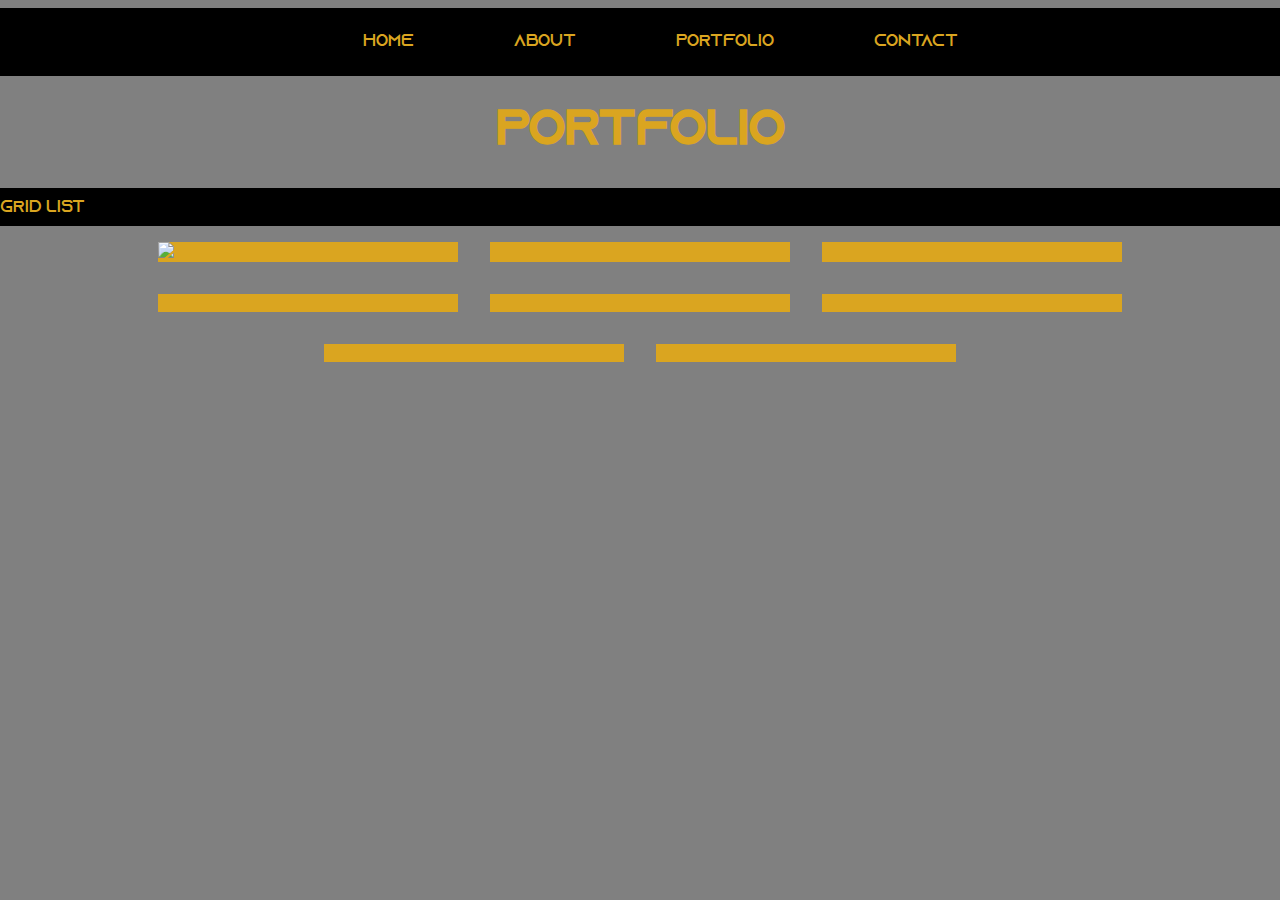
==== commit 771aaab0: "updated portfolio with lightgallery" ====
--- a/portfolio/index.html
+++ b/portfolio/index.html
@@ -42,37 +42,71 @@
     
     <h1>Portfolio</h1>
 
-    <div id="gallery-1">
+    <nav class="gallery">
+        <a href="#" id="grid">Grid</a>
+        <a href="#" id="list">List</a>
+      </nav>
+      
+      <main class="grid" id="lightgallery">
+        <section>
+          <a href="http://lorempixel.com/800/600">
+            <img src="http://lorempixel.com/300/200">
+          </a>
+          <h2>Title</h2>
+          <p>Lorem ipsum dolor sit amet consectetur adipisicing elit. Voluptate id sunt excepturi distinctio aperiam maxime suscipit cum. Placeat, ipsam dolores sint sunt provident, perspiciatis distinctio minima facilis, quis dignissimos 
+          </p>
+        </section>
+      
+        <section>
+          <img src="http://lorempixel.com/300/200" alt="">
+          <h2>Title</h2>
+          <p>Lorem ipsum dolor sit amet consectetur adipisicing elit. Voluptate id sunt excepturi distinctio aperiam maxime suscipit cum. Placeat, ipsam dolores sint sunt provident, perspiciatis distinctio minima facilis, quis dignissimos 
+          </p>
+        </section>
+      
+        <section>
+          <img src="http://lorempixel.com/300/200" alt="">
+          <h2>Title</h2>
+          <p>Lorem ipsum dolor sit amet consectetur adipisicing elit. Voluptate id sunt excepturi distinctio aperiam maxime suscipit cum. Placeat, ipsam dolores sint sunt provident, perspiciatis distinctio minima facilis, quis dignissimos 
+          </p>
+        </section>
+        
+        <section>
+          <img src="http://lorempixel.com/300/200" alt="">
+          <h2>Title</h2>
+          <p>Lorem ipsum dolor sit amet consectetur adipisicing elit. Voluptate id sunt excepturi distinctio aperiam maxime suscipit cum. Placeat, ipsam dolores sint sunt provident, perspiciatis distinctio minima facilis, quis dignissimos 
+          </p>
+        </section>
+      
+        <section>
+          <img src="http://lorempixel.com/300/200" alt="">
+          <h2>Title</h2>
+          <p>Lorem ipsum dolor sit amet consectetur adipisicing elit. Voluptate id sunt excepturi distinctio aperiam maxime suscipit cum. Placeat, ipsam dolores sint sunt provident, perspiciatis distinctio minima facilis, quis dignissimos 
+          </p>
+        </section>
+      
+        <section>
+          <img src="http://lorempixel.com/300/200" alt="">
+          <h2>Title</h2>
+          <p>Lorem ipsum dolor sit amet consectetur adipisicing elit. Voluptate id sunt excepturi distinctio aperiam maxime suscipit cum. Placeat, ipsam dolores sint sunt provident, perspiciatis distinctio minima facilis, quis dignissimos 
+          </p>
+        </section>
 
-        <a href="http://placehold.it/800x600">
-            <img src="http://placehold.it/100x100" alt="Thumbnail">
-        </a>
-
-        <a href="http://placehold.it/800x600">
-            <img src="http://placehold.it/100x100" alt="Thumbnail">
-        </a>
-
-        <a href="http://placehold.it/800x600">
-            <img src="http://placehold.it/100x100" alt="Thumbnail">
-        </a>
-
-    </div>
-
-    <div id="gallery-2">
-
-        <a href="http://placehold.it/800x600">
-            <img src="http://placehold.it/100x100" alt="Thumbnail">
-        </a>
-
-        <a href="http://placehold.it/800x600">
-            <img src="http://placehold.it/100x100" alt="Thumbnail">
-        </a>
-
-        <a href="http://placehold.it/800x600">
-            <img src="http://placehold.it/100x100" alt="Thumbnail">
-        </a>
+        <section>
+            <img src="http://lorempixel.com/300/200" alt="">
+            <h2>Title</h2>
+            <p>Lorem ipsum dolor sit amet consectetur adipisicing elit. Voluptate id sunt excepturi distinctio aperiam maxime suscipit cum. Placeat, ipsam dolores sint sunt provident, perspiciatis distinctio minima facilis, quis dignissimos 
+            </p>
+          </section>
         
-    </div>
+          <section>
+            <img src="http://lorempixel.com/300/200" alt="">
+            <h2>Title</h2>
+            <p>Lorem ipsum dolor sit amet consectetur adipisicing elit. Voluptate id sunt excepturi distinctio aperiam maxime suscipit cum. Placeat, ipsam dolores sint sunt provident, perspiciatis distinctio minima facilis, quis dignissimos 
+            </p>
+          </section>
+        
+      </main>
 
 
     <!-- jQuery Library via CDN -->
--- a/css/styles.css
+++ b/css/styles.css
@@ -20,11 +20,14 @@
 h1, a {
   font-family: 'azonix';
   text-decoration: none;
-  color: gold;
-  text-shadow: 1px 1px 8px goldenrod, 1px 1px 8px #ccc;
+  color: goldenrod;
+  /*text-shadow: 1px 1px 8px goldenrod, 1px 1px 8px #ccc;*/
   text-align: center;
 }
 
+h1 {
+  font-size: 3em;
+}
 
 nav {
   background-color: black;
@@ -51,4 +54,36 @@
 
 .lg-toolbar {
   background: goldenrod;
+}
+
+section {
+  background: goldenrod;
+  margin: 1em;
+  width: 300px;
+}
+
+.grid section:hover,
+.list section:hover {
+  animation: pulse 1s;
+}
+
+#lightgallery {
+  display: flex;
+  flex-wrap: wrap;
+  justify-content: center;
+}
+
+/*default grid view styling*/
+.grid section h2,
+.grid section p {
+  display: none;
+}
+
+/*default list view styling*/
+.list section img {
+  display: none;
+}
+
+.list section {
+  width: 300px;
 }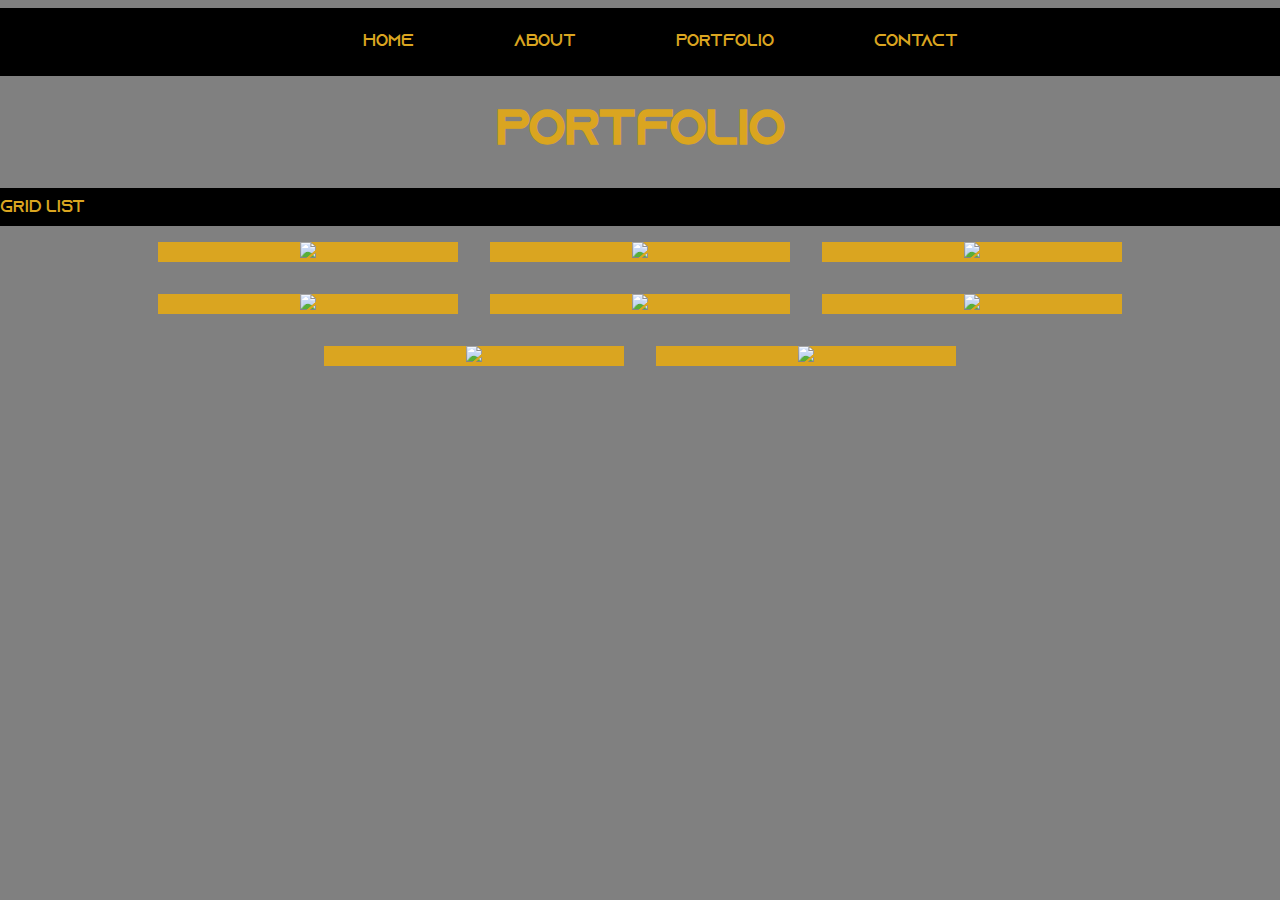
==== commit 205271a4: "updated lightgallery" ====
--- a/portfolio/index.html
+++ b/portfolio/index.html
@@ -47,8 +47,8 @@
         <a href="#" id="list">List</a>
       </nav>
       
-      <main class="grid" id="lightgallery">
-        <section>
+      <main class="grid">
+        <section id="lightgallery">
           <a href="http://lorempixel.com/800/600">
             <img src="http://lorempixel.com/300/200">
           </a>
@@ -56,51 +56,65 @@
           <p>Lorem ipsum dolor sit amet consectetur adipisicing elit. Voluptate id sunt excepturi distinctio aperiam maxime suscipit cum. Placeat, ipsam dolores sint sunt provident, perspiciatis distinctio minima facilis, quis dignissimos 
           </p>
         </section>
-      
-        <section>
-          <img src="http://lorempixel.com/300/200" alt="">
-          <h2>Title</h2>
-          <p>Lorem ipsum dolor sit amet consectetur adipisicing elit. Voluptate id sunt excepturi distinctio aperiam maxime suscipit cum. Placeat, ipsam dolores sint sunt provident, perspiciatis distinctio minima facilis, quis dignissimos 
-          </p>
-        </section>
-      
-        <section>
-          <img src="http://lorempixel.com/300/200" alt="">
-          <h2>Title</h2>
-          <p>Lorem ipsum dolor sit amet consectetur adipisicing elit. Voluptate id sunt excepturi distinctio aperiam maxime suscipit cum. Placeat, ipsam dolores sint sunt provident, perspiciatis distinctio minima facilis, quis dignissimos 
-          </p>
-        </section>
-        
-        <section>
-          <img src="http://lorempixel.com/300/200" alt="">
-          <h2>Title</h2>
-          <p>Lorem ipsum dolor sit amet consectetur adipisicing elit. Voluptate id sunt excepturi distinctio aperiam maxime suscipit cum. Placeat, ipsam dolores sint sunt provident, perspiciatis distinctio minima facilis, quis dignissimos 
-          </p>
-        </section>
-      
-        <section>
-          <img src="http://lorempixel.com/300/200" alt="">
-          <h2>Title</h2>
-          <p>Lorem ipsum dolor sit amet consectetur adipisicing elit. Voluptate id sunt excepturi distinctio aperiam maxime suscipit cum. Placeat, ipsam dolores sint sunt provident, perspiciatis distinctio minima facilis, quis dignissimos 
-          </p>
-        </section>
-      
-        <section>
-          <img src="http://lorempixel.com/300/200" alt="">
-          <h2>Title</h2>
-          <p>Lorem ipsum dolor sit amet consectetur adipisicing elit. Voluptate id sunt excepturi distinctio aperiam maxime suscipit cum. Placeat, ipsam dolores sint sunt provident, perspiciatis distinctio minima facilis, quis dignissimos 
-          </p>
-        </section>
 
-        <section>
-            <img src="http://lorempixel.com/300/200" alt="">
+        <section id="lightgallery">
+            <a href="http://lorempixel.com/800/600">
+              <img src="http://lorempixel.com/300/200">
+            </a>
             <h2>Title</h2>
             <p>Lorem ipsum dolor sit amet consectetur adipisicing elit. Voluptate id sunt excepturi distinctio aperiam maxime suscipit cum. Placeat, ipsam dolores sint sunt provident, perspiciatis distinctio minima facilis, quis dignissimos 
             </p>
           </section>
-        
-          <section>
-            <img src="http://lorempixel.com/300/200" alt="">
+
+          <section id="lightgallery">
+            <a href="http://lorempixel.com/800/600">
+              <img src="http://lorempixel.com/300/200">
+            </a>
+            <h2>Title</h2>
+            <p>Lorem ipsum dolor sit amet consectetur adipisicing elit. Voluptate id sunt excepturi distinctio aperiam maxime suscipit cum. Placeat, ipsam dolores sint sunt provident, perspiciatis distinctio minima facilis, quis dignissimos 
+            </p>
+          </section>
+
+          <section id="lightgallery">
+            <a href="http://lorempixel.com/800/600">
+              <img src="http://lorempixel.com/300/200">
+            </a>
+            <h2>Title</h2>
+            <p>Lorem ipsum dolor sit amet consectetur adipisicing elit. Voluptate id sunt excepturi distinctio aperiam maxime suscipit cum. Placeat, ipsam dolores sint sunt provident, perspiciatis distinctio minima facilis, quis dignissimos 
+            </p>
+          </section>
+
+          <section id="lightgallery">
+            <a href="http://lorempixel.com/800/600">
+              <img src="http://lorempixel.com/300/200">
+            </a>
+            <h2>Title</h2>
+            <p>Lorem ipsum dolor sit amet consectetur adipisicing elit. Voluptate id sunt excepturi distinctio aperiam maxime suscipit cum. Placeat, ipsam dolores sint sunt provident, perspiciatis distinctio minima facilis, quis dignissimos 
+            </p>
+          </section>
+
+          <section id="lightgallery">
+            <a href="http://lorempixel.com/800/600">
+              <img src="http://lorempixel.com/300/200">
+            </a>
+            <h2>Title</h2>
+            <p>Lorem ipsum dolor sit amet consectetur adipisicing elit. Voluptate id sunt excepturi distinctio aperiam maxime suscipit cum. Placeat, ipsam dolores sint sunt provident, perspiciatis distinctio minima facilis, quis dignissimos 
+            </p>
+          </section>
+
+          <section id="lightgallery">
+            <a href="http://lorempixel.com/800/600">
+              <img src="http://lorempixel.com/300/200">
+            </a>
+            <h2>Title</h2>
+            <p>Lorem ipsum dolor sit amet consectetur adipisicing elit. Voluptate id sunt excepturi distinctio aperiam maxime suscipit cum. Placeat, ipsam dolores sint sunt provident, perspiciatis distinctio minima facilis, quis dignissimos 
+            </p>
+          </section>
+
+          <section id="lightgallery">
+            <a href="http://lorempixel.com/800/600">
+              <img src="http://lorempixel.com/300/200">
+            </a>
             <h2>Title</h2>
             <p>Lorem ipsum dolor sit amet consectetur adipisicing elit. Voluptate id sunt excepturi distinctio aperiam maxime suscipit cum. Placeat, ipsam dolores sint sunt provident, perspiciatis distinctio minima facilis, quis dignissimos 
             </p>
--- a/css/styles.css
+++ b/css/styles.css
@@ -62,6 +62,12 @@
   width: 300px;
 }
 
+main {
+  display: flex;
+  justify-content: center;
+  flex-wrap: wrap;
+}
+
 .grid section:hover,
 .list section:hover {
   animation: pulse 1s;
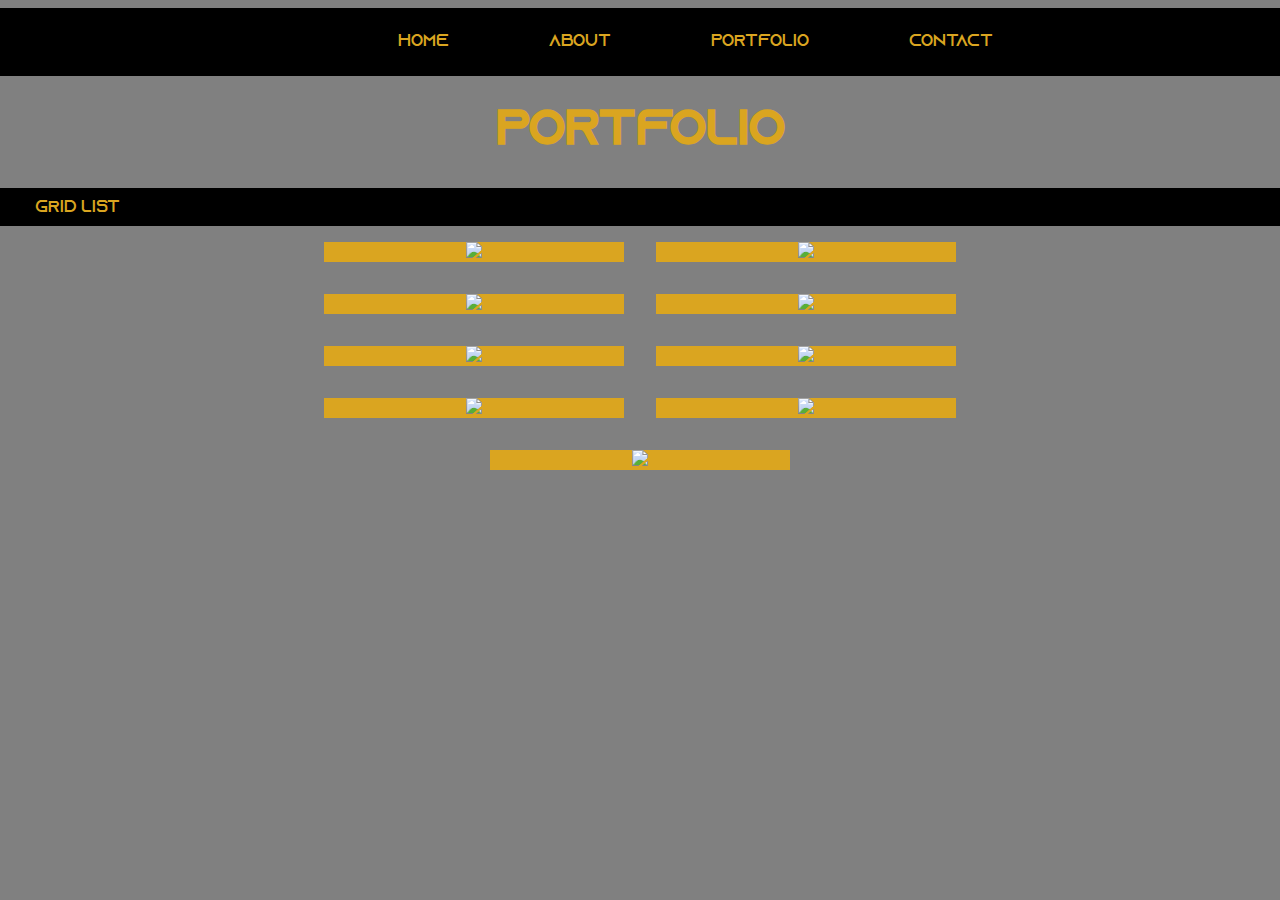
==== commit d4ff2f82: "styled lightgallery and removed favicon" ====
--- a/portfolio/index.html
+++ b/portfolio/index.html
@@ -49,8 +49,8 @@
       
       <main class="grid">
         <section id="lightgallery">
-          <a href="http://lorempixel.com/800/600">
-            <img src="http://lorempixel.com/300/200">
+          <a href="http://lorempixel.com/800/600/">
+            <img src="http://lorempixel.com/300/200/">
           </a>
           <h2>Title</h2>
           <p>Lorem ipsum dolor sit amet consectetur adipisicing elit. Voluptate id sunt excepturi distinctio aperiam maxime suscipit cum. Placeat, ipsam dolores sint sunt provident, perspiciatis distinctio minima facilis, quis dignissimos 
@@ -58,8 +58,8 @@
         </section>
 
         <section id="lightgallery">
-            <a href="http://lorempixel.com/800/600">
-              <img src="http://lorempixel.com/300/200">
+            <a href="http://lorempixel.com/800/600/">
+              <img src="http://lorempixel.com/300/200/">
             </a>
             <h2>Title</h2>
             <p>Lorem ipsum dolor sit amet consectetur adipisicing elit. Voluptate id sunt excepturi distinctio aperiam maxime suscipit cum. Placeat, ipsam dolores sint sunt provident, perspiciatis distinctio minima facilis, quis dignissimos 
@@ -67,8 +67,8 @@
           </section>
 
           <section id="lightgallery">
-            <a href="http://lorempixel.com/800/600">
-              <img src="http://lorempixel.com/300/200">
+            <a href="http://lorempixel.com/800/600/">
+              <img src="http://lorempixel.com/300/200/">
             </a>
             <h2>Title</h2>
             <p>Lorem ipsum dolor sit amet consectetur adipisicing elit. Voluptate id sunt excepturi distinctio aperiam maxime suscipit cum. Placeat, ipsam dolores sint sunt provident, perspiciatis distinctio minima facilis, quis dignissimos 
@@ -76,8 +76,8 @@
           </section>
 
           <section id="lightgallery">
-            <a href="http://lorempixel.com/800/600">
-              <img src="http://lorempixel.com/300/200">
+            <a href="http://lorempixel.com/800/600/">
+              <img src="http://lorempixel.com/300/200/">
             </a>
             <h2>Title</h2>
             <p>Lorem ipsum dolor sit amet consectetur adipisicing elit. Voluptate id sunt excepturi distinctio aperiam maxime suscipit cum. Placeat, ipsam dolores sint sunt provident, perspiciatis distinctio minima facilis, quis dignissimos 
@@ -85,8 +85,8 @@
           </section>
 
           <section id="lightgallery">
-            <a href="http://lorempixel.com/800/600">
-              <img src="http://lorempixel.com/300/200">
+            <a href="http://lorempixel.com/800/600/">
+              <img src="http://lorempixel.com/300/200/">
             </a>
             <h2>Title</h2>
             <p>Lorem ipsum dolor sit amet consectetur adipisicing elit. Voluptate id sunt excepturi distinctio aperiam maxime suscipit cum. Placeat, ipsam dolores sint sunt provident, perspiciatis distinctio minima facilis, quis dignissimos 
@@ -94,8 +94,8 @@
           </section>
 
           <section id="lightgallery">
-            <a href="http://lorempixel.com/800/600">
-              <img src="http://lorempixel.com/300/200">
+            <a href="http://lorempixel.com/800/600/">
+              <img src="http://lorempixel.com/300/200/">
             </a>
             <h2>Title</h2>
             <p>Lorem ipsum dolor sit amet consectetur adipisicing elit. Voluptate id sunt excepturi distinctio aperiam maxime suscipit cum. Placeat, ipsam dolores sint sunt provident, perspiciatis distinctio minima facilis, quis dignissimos 
@@ -103,8 +103,8 @@
           </section>
 
           <section id="lightgallery">
-            <a href="http://lorempixel.com/800/600">
-              <img src="http://lorempixel.com/300/200">
+            <a href="http://lorempixel.com/800/600/">
+              <img src="http://lorempixel.com/300/200/">
             </a>
             <h2>Title</h2>
             <p>Lorem ipsum dolor sit amet consectetur adipisicing elit. Voluptate id sunt excepturi distinctio aperiam maxime suscipit cum. Placeat, ipsam dolores sint sunt provident, perspiciatis distinctio minima facilis, quis dignissimos 
@@ -112,8 +112,17 @@
           </section>
 
           <section id="lightgallery">
-            <a href="http://lorempixel.com/800/600">
-              <img src="http://lorempixel.com/300/200">
+            <a href="http://lorempixel.com/800/600/">
+              <img src="http://lorempixel.com/300/200/">
+            </a>
+            <h2>Title</h2>
+            <p>Lorem ipsum dolor sit amet consectetur adipisicing elit. Voluptate id sunt excepturi distinctio aperiam maxime suscipit cum. Placeat, ipsam dolores sint sunt provident, perspiciatis distinctio minima facilis, quis dignissimos 
+            </p>
+          </section>
+
+          <section id="lightgallery">
+            <a href="http://lorempixel.com/800/600/">
+              <img src="http://lorempixel.com/300/200/">
             </a>
             <h2>Title</h2>
             <p>Lorem ipsum dolor sit amet consectetur adipisicing elit. Voluptate id sunt excepturi distinctio aperiam maxime suscipit cum. Placeat, ipsam dolores sint sunt provident, perspiciatis distinctio minima facilis, quis dignissimos 
--- a/css/styles.css
+++ b/css/styles.css
@@ -33,6 +33,7 @@
   background-color: black;
   padding: 10px;
   width: 100vw;
+  padding-left: 5em;
 }
 
 ul {
@@ -68,6 +69,10 @@
   flex-wrap: wrap;
 }
 
+.grid {
+  width: 90vh;
+}
+
 .grid section:hover,
 .list section:hover {
   animation: pulse 1s;
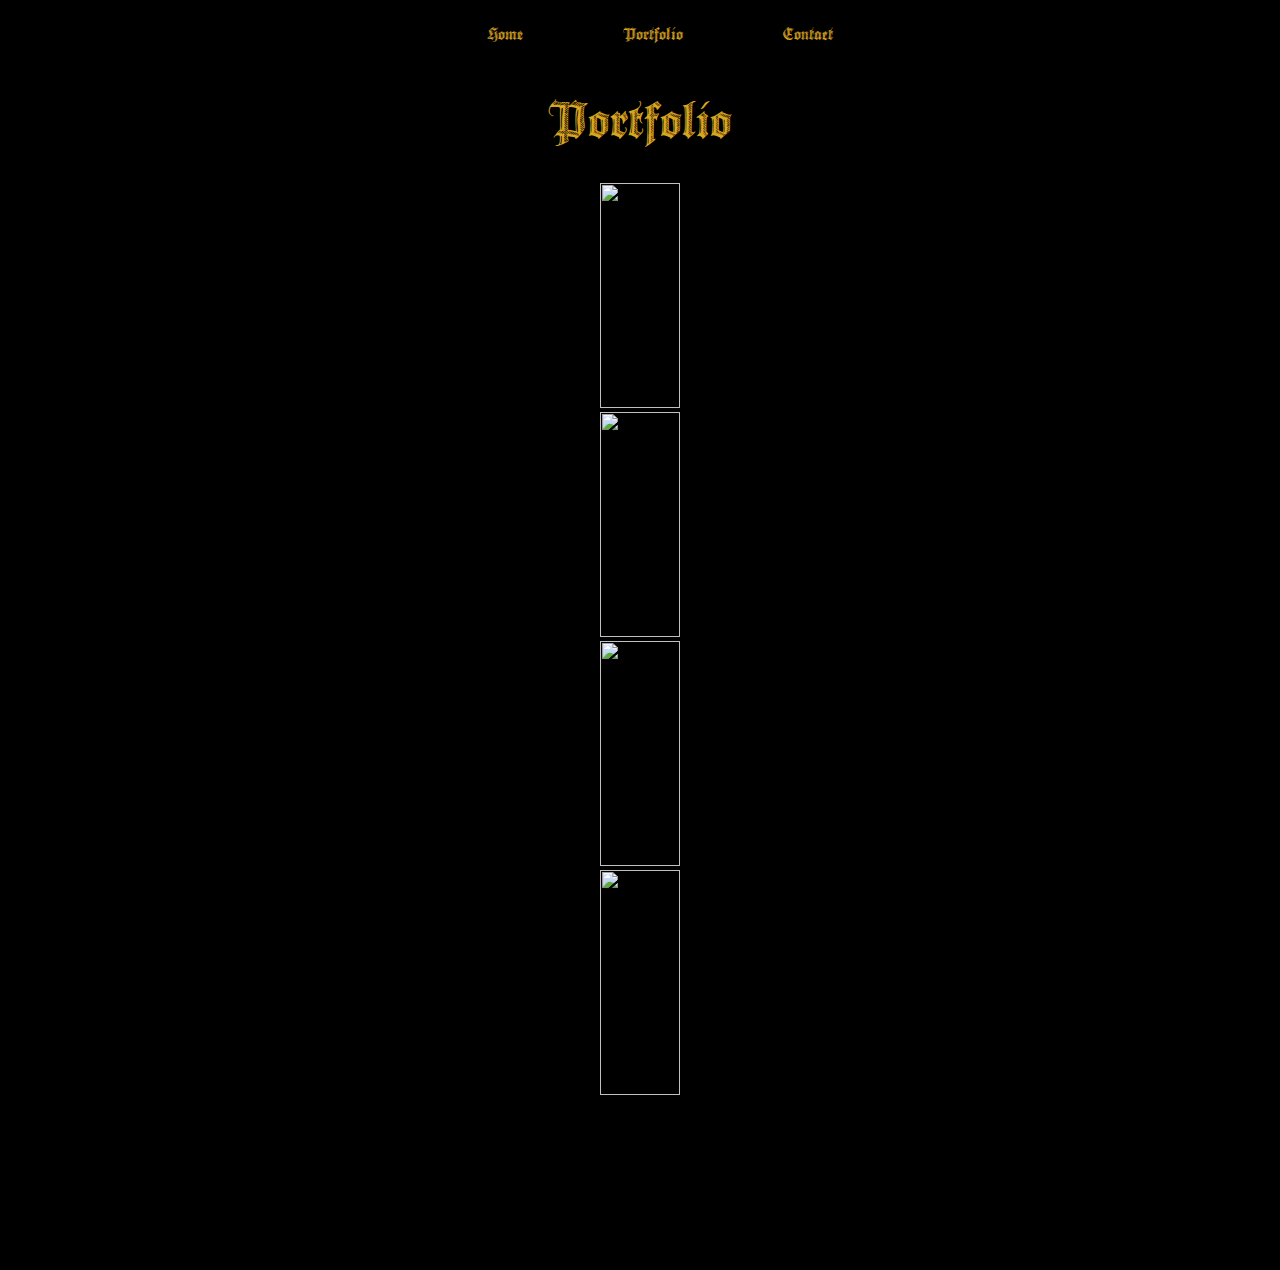
==== commit fe25b004: "updated lightgallery styling" ====
--- a/portfolio/index.html
+++ b/portfolio/index.html
@@ -30,106 +30,54 @@
 </head>
 
 <nav>
-    <ul>
+    <div class='tabs'>
+      <ul class='horizontal'>
         <li><a href="../index.html">Home</a></li>
-        <li><a href="../about.html">About</a></li>
         <li><a href="/portfolio/index.html">Portfolio</a></li>
         <li><a href="../contact.html">Contact</a></li>
-    </ul>
+      </ul>
+    </div>
 </nav>
 
 <body>
     
     <h1>Portfolio</h1>
+      
+      <div id="lightgallery">
+  
+          <a class="banner" href="http://www.returnofkings.com/wp-content/uploads/2018/08/spokane.jpg">
+            <img src="http://www.returnofkings.com/wp-content/uploads/2018/08/spokane.jpg">
+            <div class="summary">
+              <h2>title</h2>
+              <p>Lorem ipsum dolor sit amet consectetur, adipisicing elit. Quaerat expedita, cumque quos ullam similique earum, optio dicta maxime dolores architecto nesciunt nisi aut voluptatum deleniti praesentium, iste corporis illum facilis.</p>
+            </div>
+          </a>
 
-    <nav class="gallery">
-        <a href="#" id="grid">Grid</a>
-        <a href="#" id="list">List</a>
-      </nav>
-      
-      <main class="grid">
-        <section id="lightgallery">
-          <a href="http://lorempixel.com/800/600/">
-            <img src="http://lorempixel.com/300/200/">
+          <a class="banner" href="http://www.returnofkings.com/wp-content/uploads/2018/08/spokane.jpg">
+            <img src="http://www.returnofkings.com/wp-content/uploads/2018/08/spokane.jpg">
+            <div class="summary">
+              <h2>title</h2>
+              <p>Lorem ipsum dolor sit amet consectetur, adipisicing elit. Quaerat expedita, cumque quos ullam similique earum, optio dicta maxime dolores architecto nesciunt nisi aut voluptatum deleniti praesentium, iste corporis illum facilis.</p>
+            </div>
           </a>
-          <h2>Title</h2>
-          <p>Lorem ipsum dolor sit amet consectetur adipisicing elit. Voluptate id sunt excepturi distinctio aperiam maxime suscipit cum. Placeat, ipsam dolores sint sunt provident, perspiciatis distinctio minima facilis, quis dignissimos 
-          </p>
-        </section>
+          
+          <a class="banner" href="http://www.returnofkings.com/wp-content/uploads/2018/08/spokane.jpg">
+            <img src="http://www.returnofkings.com/wp-content/uploads/2018/08/spokane.jpg">
+            <div class="summary">
+              <h2>title</h2>
+              <p>Lorem ipsum dolor sit amet consectetur, adipisicing elit. Quaerat expedita, cumque quos ullam similique earum, optio dicta maxime dolores architecto nesciunt nisi aut voluptatum deleniti praesentium, iste corporis illum facilis.</p>
+            </div>
+          </a>
 
-        <section id="lightgallery">
-            <a href="http://lorempixel.com/800/600/">
-              <img src="http://lorempixel.com/300/200/">
-            </a>
-            <h2>Title</h2>
-            <p>Lorem ipsum dolor sit amet consectetur adipisicing elit. Voluptate id sunt excepturi distinctio aperiam maxime suscipit cum. Placeat, ipsam dolores sint sunt provident, perspiciatis distinctio minima facilis, quis dignissimos 
-            </p>
-          </section>
+          <a class="banner" href="http://www.returnofkings.com/wp-content/uploads/2018/08/spokane.jpg">
+            <img src="http://www.returnofkings.com/wp-content/uploads/2018/08/spokane.jpg">
+            <div class="summary">
+              <h2>title</h2>
+              <p>Lorem ipsum dolor sit amet consectetur, adipisicing elit. Quaerat expedita, cumque quos ullam similique earum, optio dicta maxime dolores architecto nesciunt nisi aut voluptatum deleniti praesentium, iste corporis illum facilis.</p>
+            </div>
+          </a>
 
-          <section id="lightgallery">
-            <a href="http://lorempixel.com/800/600/">
-              <img src="http://lorempixel.com/300/200/">
-            </a>
-            <h2>Title</h2>
-            <p>Lorem ipsum dolor sit amet consectetur adipisicing elit. Voluptate id sunt excepturi distinctio aperiam maxime suscipit cum. Placeat, ipsam dolores sint sunt provident, perspiciatis distinctio minima facilis, quis dignissimos 
-            </p>
-          </section>
-
-          <section id="lightgallery">
-            <a href="http://lorempixel.com/800/600/">
-              <img src="http://lorempixel.com/300/200/">
-            </a>
-            <h2>Title</h2>
-            <p>Lorem ipsum dolor sit amet consectetur adipisicing elit. Voluptate id sunt excepturi distinctio aperiam maxime suscipit cum. Placeat, ipsam dolores sint sunt provident, perspiciatis distinctio minima facilis, quis dignissimos 
-            </p>
-          </section>
-
-          <section id="lightgallery">
-            <a href="http://lorempixel.com/800/600/">
-              <img src="http://lorempixel.com/300/200/">
-            </a>
-            <h2>Title</h2>
-            <p>Lorem ipsum dolor sit amet consectetur adipisicing elit. Voluptate id sunt excepturi distinctio aperiam maxime suscipit cum. Placeat, ipsam dolores sint sunt provident, perspiciatis distinctio minima facilis, quis dignissimos 
-            </p>
-          </section>
-
-          <section id="lightgallery">
-            <a href="http://lorempixel.com/800/600/">
-              <img src="http://lorempixel.com/300/200/">
-            </a>
-            <h2>Title</h2>
-            <p>Lorem ipsum dolor sit amet consectetur adipisicing elit. Voluptate id sunt excepturi distinctio aperiam maxime suscipit cum. Placeat, ipsam dolores sint sunt provident, perspiciatis distinctio minima facilis, quis dignissimos 
-            </p>
-          </section>
-
-          <section id="lightgallery">
-            <a href="http://lorempixel.com/800/600/">
-              <img src="http://lorempixel.com/300/200/">
-            </a>
-            <h2>Title</h2>
-            <p>Lorem ipsum dolor sit amet consectetur adipisicing elit. Voluptate id sunt excepturi distinctio aperiam maxime suscipit cum. Placeat, ipsam dolores sint sunt provident, perspiciatis distinctio minima facilis, quis dignissimos 
-            </p>
-          </section>
-
-          <section id="lightgallery">
-            <a href="http://lorempixel.com/800/600/">
-              <img src="http://lorempixel.com/300/200/">
-            </a>
-            <h2>Title</h2>
-            <p>Lorem ipsum dolor sit amet consectetur adipisicing elit. Voluptate id sunt excepturi distinctio aperiam maxime suscipit cum. Placeat, ipsam dolores sint sunt provident, perspiciatis distinctio minima facilis, quis dignissimos 
-            </p>
-          </section>
-
-          <section id="lightgallery">
-            <a href="http://lorempixel.com/800/600/">
-              <img src="http://lorempixel.com/300/200/">
-            </a>
-            <h2>Title</h2>
-            <p>Lorem ipsum dolor sit amet consectetur adipisicing elit. Voluptate id sunt excepturi distinctio aperiam maxime suscipit cum. Placeat, ipsam dolores sint sunt provident, perspiciatis distinctio minima facilis, quis dignissimos 
-            </p>
-          </section>
-        
-      </main>
+        </div>
 
 
     <!-- jQuery Library via CDN -->
--- a/css/styles.css
+++ b/css/styles.css
@@ -11,29 +11,28 @@
 
 /* Your Awesome Styling */
 body {
-  background: gray;
+  background: black;
   display: flex;
   flex-direction: column;
   align-items: center;
 }
 
+/*#about {
+  background-image: url('http://www.returnofkings.com/wp-content/uploads/2018/08/spokane.jpg');
+  background-repeat: no-repeat;
+}*/
+
 h1, a {
-  font-family: 'azonix';
+  font-family: 'zierschrift';
   text-decoration: none;
   color: goldenrod;
   /*text-shadow: 1px 1px 8px goldenrod, 1px 1px 8px #ccc;*/
   text-align: center;
+  font-weight: normal;
 }
 
 h1 {
   font-size: 3em;
-}
-
-nav {
-  background-color: black;
-  padding: 10px;
-  width: 100vw;
-  padding-left: 5em;
 }
 
 ul {
@@ -44,8 +43,19 @@
 
 li {
   display: flex;
-  margin-left: 50px;
-  margin-right: 50px;
+  padding-left: 50px;
+  padding-right: 50px;
+}
+
+form {
+  display: flex;
+  height: 1.5em;
+  flex-direction: column;
+  align-items: center;
+}
+
+label {
+  color: white;
 }
 
 /* Portfolio Styling */
@@ -63,38 +73,46 @@
   width: 300px;
 }
 
-main {
+img {
+  width: 100%;
+  height: 25vh;
+  object-fit: cover;
+}
+
+.banner {
+  position: relative;
+}
+
+.summary {
+  text-align: left;
+  position: absolute;
+  left: 0px;
+  top: 0px;
+  opacity: 0;
+  height: 100%;
+  padding-left: 2em;
+  background-color: rgb(0, 0, 0, .7)
+}
+
+h2 {
+  font-family: 'azonix';
+}
+
+p {
+  font-family: 'azonix'
+}
+
+#lightgallery {
   display: flex;
   justify-content: center;
   flex-wrap: wrap;
 }
 
-.grid {
-  width: 90vh;
+.summary:hover {
+    opacity: 1;
+    transition: .5s;
 }
 
-.grid section:hover,
-.list section:hover {
-  animation: pulse 1s;
-}
-
-#lightgallery {
-  display: flex;
-  flex-wrap: wrap;
-  justify-content: center;
-}
-
-/*default grid view styling*/
-.grid section h2,
-.grid section p {
-  display: none;
-}
-
-/*default list view styling*/
-.list section img {
-  display: none;
-}
-
-.list section {
-  width: 300px;
+#lightgallery a {
+  width: 100%;
 }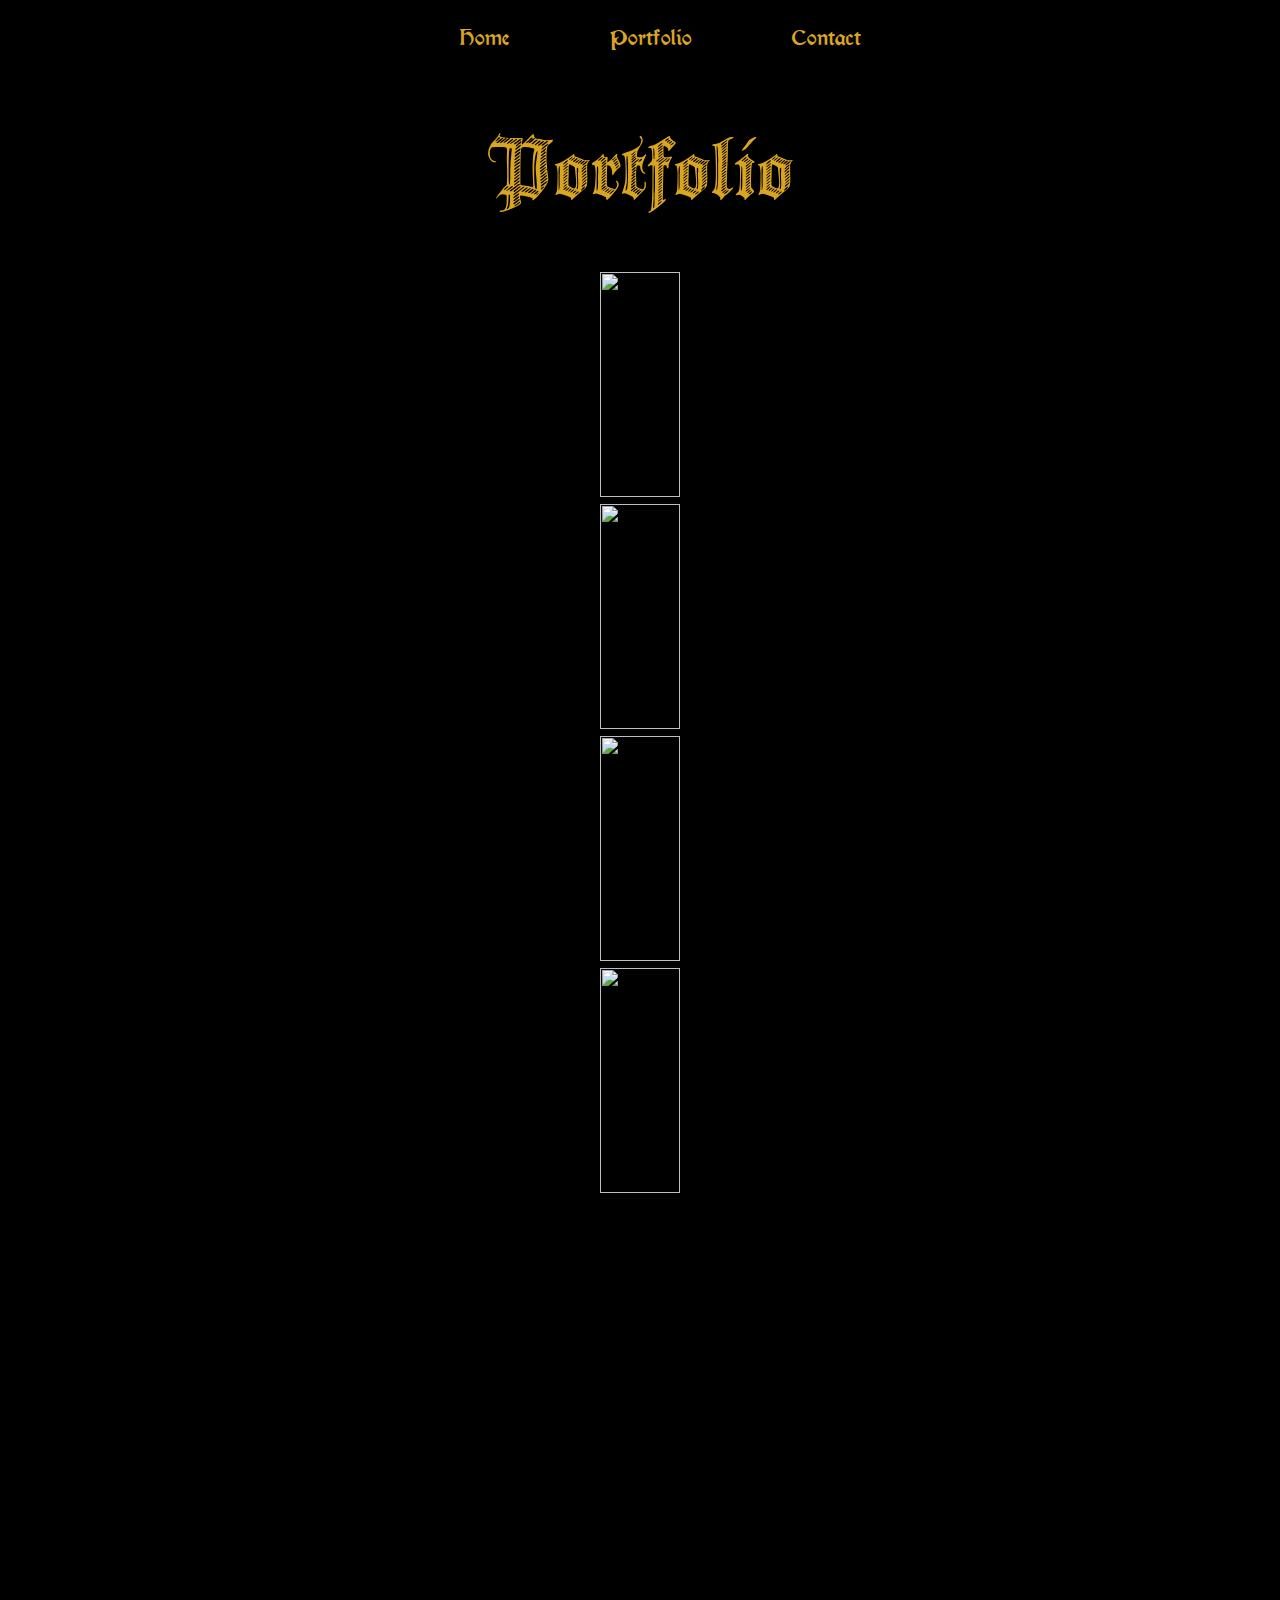
==== commit e9b3b7e1: "Updated Styles" ====
--- a/portfolio/index.html
+++ b/portfolio/index.html
@@ -48,7 +48,7 @@
           <a class="banner" href="http://www.returnofkings.com/wp-content/uploads/2018/08/spokane.jpg">
             <img src="http://www.returnofkings.com/wp-content/uploads/2018/08/spokane.jpg">
             <div class="summary">
-              <h2>title</h2>
+              <h2>Title</h2>
               <p>Lorem ipsum dolor sit amet consectetur, adipisicing elit. Quaerat expedita, cumque quos ullam similique earum, optio dicta maxime dolores architecto nesciunt nisi aut voluptatum deleniti praesentium, iste corporis illum facilis.</p>
             </div>
           </a>
@@ -56,7 +56,7 @@
           <a class="banner" href="http://www.returnofkings.com/wp-content/uploads/2018/08/spokane.jpg">
             <img src="http://www.returnofkings.com/wp-content/uploads/2018/08/spokane.jpg">
             <div class="summary">
-              <h2>title</h2>
+              <h2>Title</h2>
               <p>Lorem ipsum dolor sit amet consectetur, adipisicing elit. Quaerat expedita, cumque quos ullam similique earum, optio dicta maxime dolores architecto nesciunt nisi aut voluptatum deleniti praesentium, iste corporis illum facilis.</p>
             </div>
           </a>
@@ -64,7 +64,7 @@
           <a class="banner" href="http://www.returnofkings.com/wp-content/uploads/2018/08/spokane.jpg">
             <img src="http://www.returnofkings.com/wp-content/uploads/2018/08/spokane.jpg">
             <div class="summary">
-              <h2>title</h2>
+              <h2>Title</h2>
               <p>Lorem ipsum dolor sit amet consectetur, adipisicing elit. Quaerat expedita, cumque quos ullam similique earum, optio dicta maxime dolores architecto nesciunt nisi aut voluptatum deleniti praesentium, iste corporis illum facilis.</p>
             </div>
           </a>
@@ -72,7 +72,7 @@
           <a class="banner" href="http://www.returnofkings.com/wp-content/uploads/2018/08/spokane.jpg">
             <img src="http://www.returnofkings.com/wp-content/uploads/2018/08/spokane.jpg">
             <div class="summary">
-              <h2>title</h2>
+              <h2>Title</h2>
               <p>Lorem ipsum dolor sit amet consectetur, adipisicing elit. Quaerat expedita, cumque quos ullam similique earum, optio dicta maxime dolores architecto nesciunt nisi aut voluptatum deleniti praesentium, iste corporis illum facilis.</p>
             </div>
           </a>
--- a/css/styles.css
+++ b/css/styles.css
@@ -6,6 +6,16 @@
 @font-face {
   font-family: 'zierschrift';
   src: url(/fonts/ds-zierschrift/DSZierschrift.ttf);
+}
+
+@font-face {
+  font-family: 'old-english';
+  src: url(/fonts/old-english/OldeEnglish.ttf);
+}
+
+@font-face {
+  font-family: 'morris-roman';
+  src: url(/fonts/morris-roman/MorrisRomanBlack.ttf);
 }
 
 
@@ -22,8 +32,9 @@
   background-repeat: no-repeat;
 }*/
 
-h1, a {
+h1 {
   font-family: 'zierschrift';
+  font-size: 5em;
   text-decoration: none;
   color: goldenrod;
   /*text-shadow: 1px 1px 8px goldenrod, 1px 1px 8px #ccc;*/
@@ -31,8 +42,14 @@
   font-weight: normal;
 }
 
-h1 {
-  font-size: 3em;
+a {
+  font-family: 'morris-roman';
+  font-size: 1.5em;
+  text-decoration: none;
+  color: goldenrod;
+  /*text-shadow: 1px 1px 8px goldenrod, 1px 1px 8px #ccc;*/
+  text-align: center;
+  font-weight: normal;
 }
 
 ul {
@@ -84,6 +101,9 @@
 }
 
 .summary {
+  /*display: flex;
+  flex-direction: column;
+  justify-content: center;*/
   text-align: left;
   position: absolute;
   left: 0px;
@@ -95,11 +115,15 @@
 }
 
 h2 {
-  font-family: 'azonix';
+  font-family: 'zierschrift';
+  font-size: 3em;
+  font-weight: normal;
+  margin-bottom: -.3em;
 }
 
 p {
-  font-family: 'azonix'
+  font-family: 'morris-roman';
+  font-size: 1.3em;
 }
 
 #lightgallery {
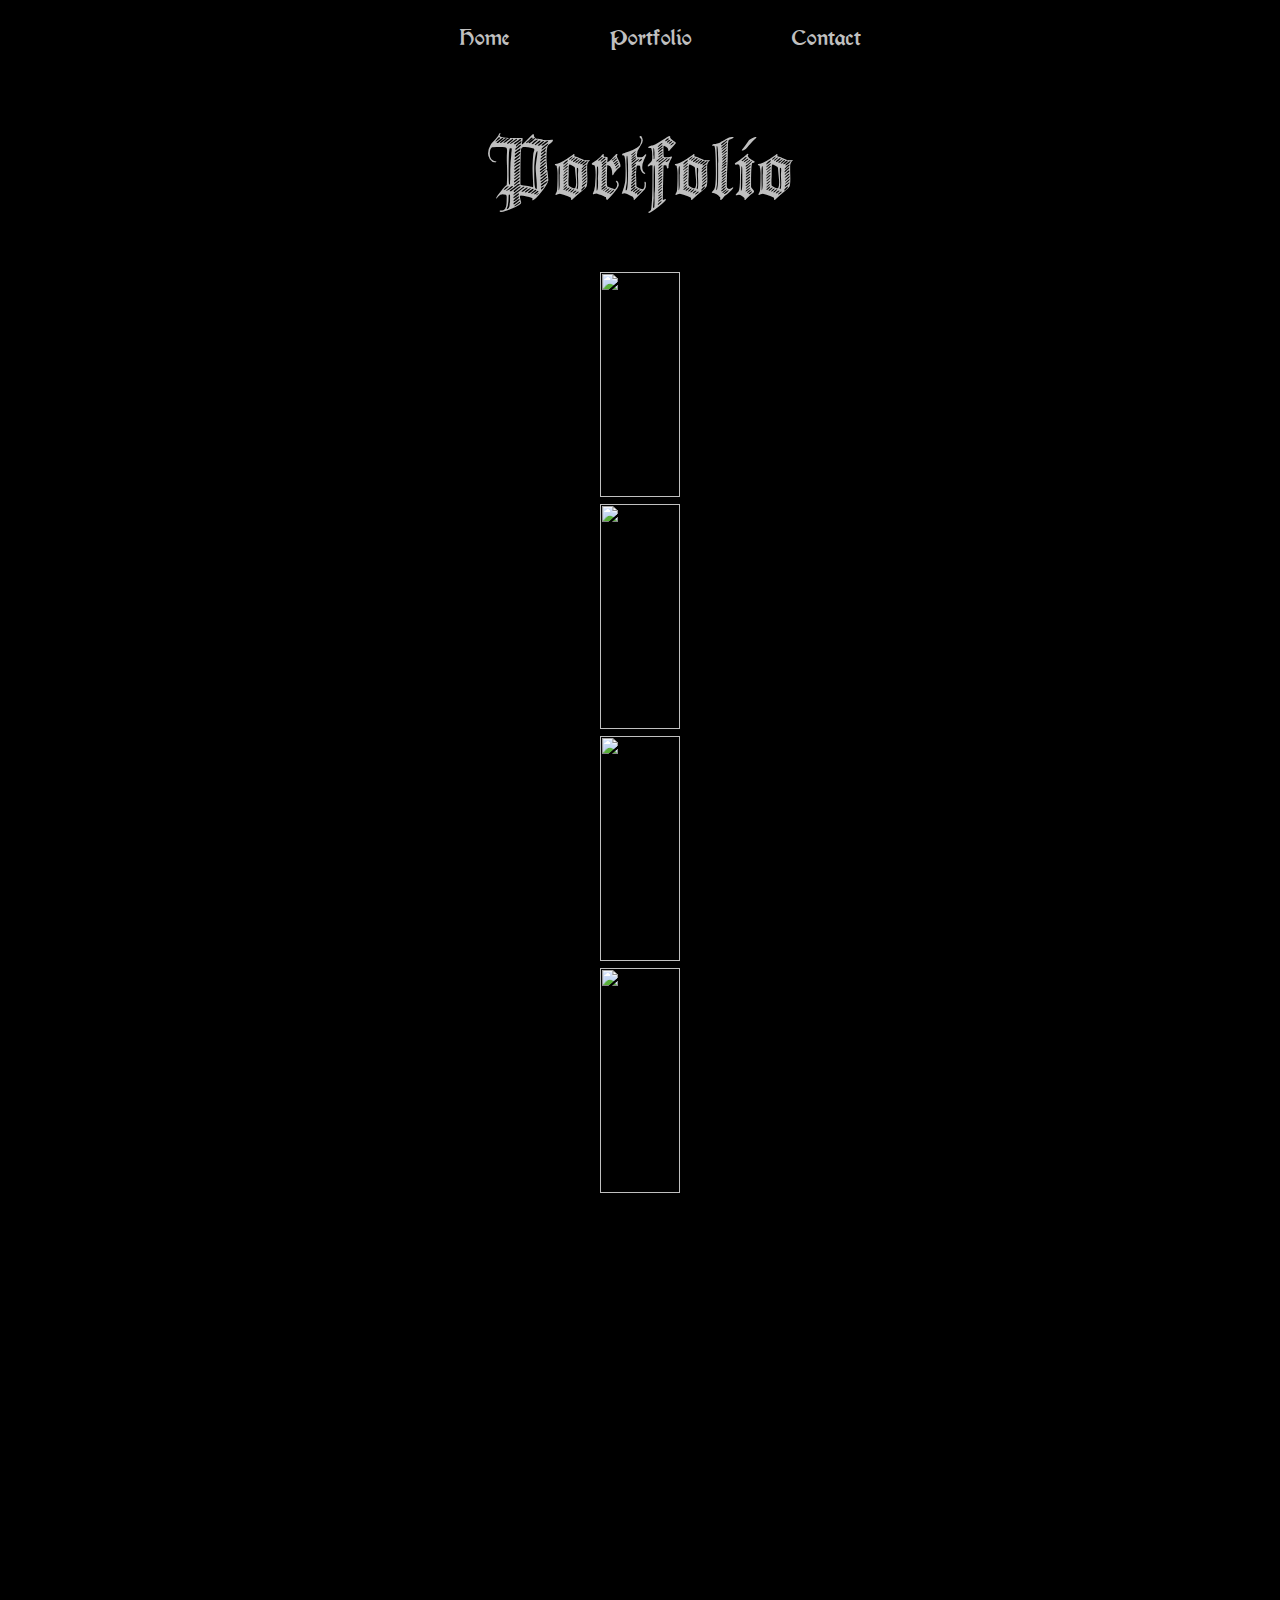
==== commit 59b430a2: "updated home page" ====
--- a/portfolio/index.html
+++ b/portfolio/index.html
@@ -11,12 +11,13 @@
     <meta http-equiv="X-UA-Compatible" content="ie=edge">
 
 <!-- Favicons -->
-    <link rel="apple-touch-icon" sizes="180x180" href="/img/favicons/">
-    <link rel="icon" type="image/png" sizes="32x32" href="/img/favicons/favicon-32x32.png">
-    <link rel="icon" type="image/png" sizes="16x16" href="/img/favicons/favicon-16x16.png">
-    <link rel="manifest" href="/img/favicons/site.webmanifest">
-    <meta name="msapplication-TileColor" content="#2b5797">
-    <meta name="theme-color" content="#ffffff">
+<link rel="apple-touch-icon" sizes="180x180" href="/apple-touch-icon.png">
+<link rel="icon" type="image/png" sizes="32x32" href="/favicon-32x32.png">
+<link rel="icon" type="image/png" sizes="16x16" href="/favicon-16x16.png">
+<link rel="manifest" href="/site.webmanifest">
+<link rel="mask-icon" href="/safari-pinned-tab.svg" color="#5bbad5">
+<meta name="msapplication-TileColor" content="#ffc40d">
+<meta name="theme-color" content="#f6c503">
 
 <!-- Normalize CSS via CDN -->
     <link rel="stylesheet" href="https://cdnjs.cloudflare.com/ajax/libs/normalize/8.0.1/normalize.min.css">
--- a/css/styles.css
+++ b/css/styles.css
@@ -36,7 +36,7 @@
   font-family: 'zierschrift';
   font-size: 5em;
   text-decoration: none;
-  color: goldenrod;
+  color: silver;
   /*text-shadow: 1px 1px 8px goldenrod, 1px 1px 8px #ccc;*/
   text-align: center;
   font-weight: normal;
@@ -46,7 +46,7 @@
   font-family: 'morris-roman';
   font-size: 1.5em;
   text-decoration: none;
-  color: goldenrod;
+  color: silver;
   /*text-shadow: 1px 1px 8px goldenrod, 1px 1px 8px #ccc;*/
   text-align: center;
   font-weight: normal;
@@ -66,13 +66,19 @@
 
 form {
   display: flex;
-  height: 1.5em;
   flex-direction: column;
   align-items: center;
+  margin-bottom: 3em;
 }
 
 label {
-  color: white;
+  color: silver;
+  font-family: 'morris-roman';
+}
+
+.comments {
+  width: 25vw;
+  margin-bottom: 3vh;
 }
 
 /* Portfolio Styling */
@@ -81,11 +87,11 @@
 }
 
 .lg-toolbar {
-  background: goldenrod;
+  background: black;
 }
 
 section {
-  background: goldenrod;
+  background: white;
   margin: 1em;
   width: 300px;
 }
@@ -116,14 +122,14 @@
 
 h2 {
   font-family: 'zierschrift';
-  font-size: 3em;
+  font-size: 2em;
   font-weight: normal;
   margin-bottom: -.3em;
 }
 
 p {
   font-family: 'morris-roman';
-  font-size: 1.3em;
+  font-size: 1em;
 }
 
 #lightgallery {
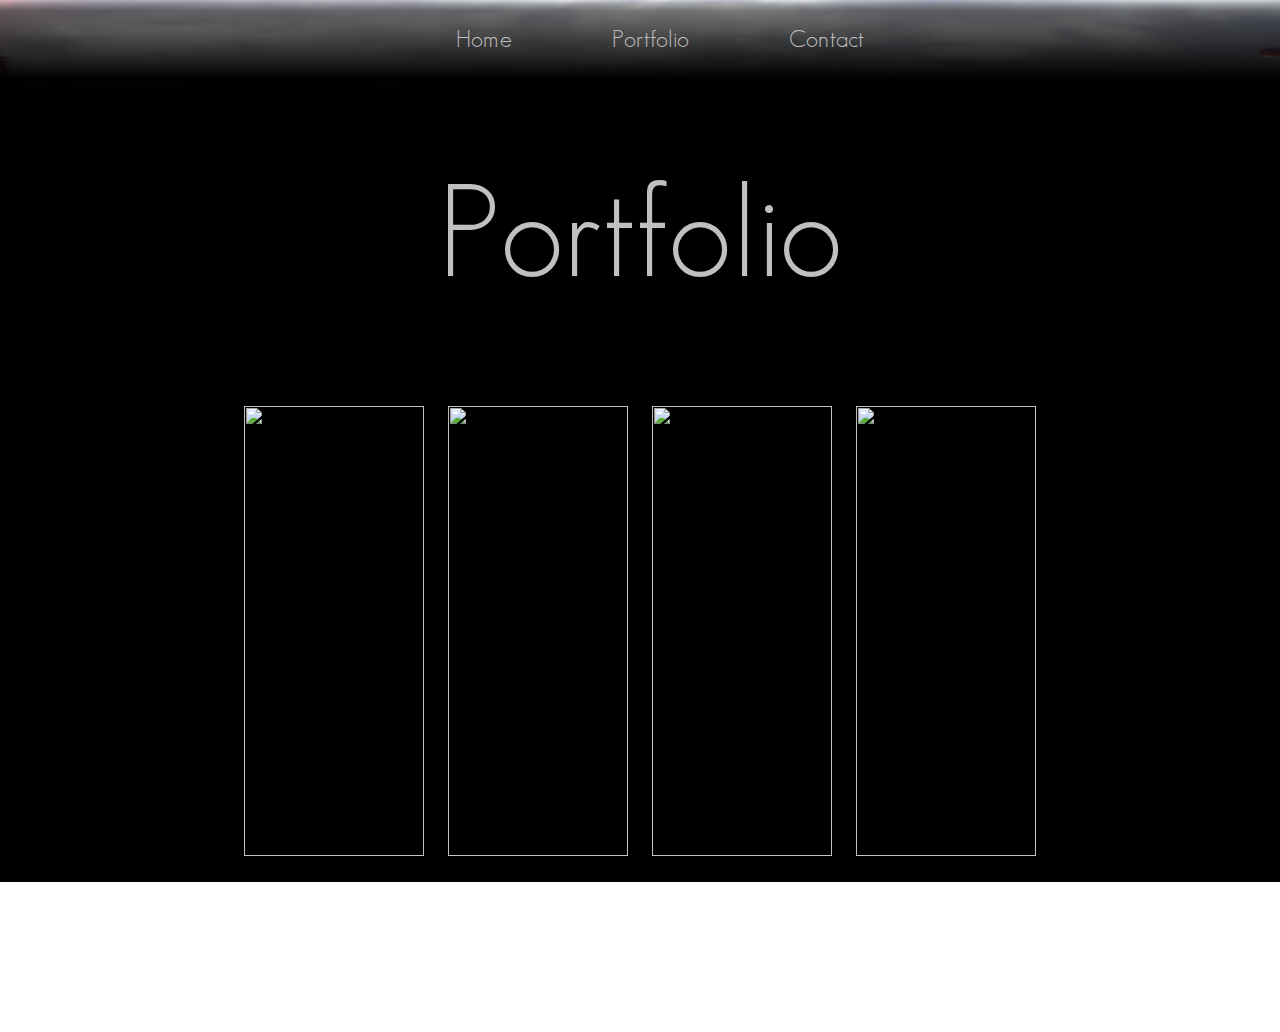
==== commit 9b7e1e58: "Updated a whole lot of styles" ====
--- a/portfolio/index.html
+++ b/portfolio/index.html
@@ -31,13 +31,13 @@
 </head>
 
 <nav>
-    <div class='tabs'>
-      <ul class='horizontal'>
-        <li><a href="../index.html">Home</a></li>
-        <li><a href="/portfolio/index.html">Portfolio</a></li>
-        <li><a href="../contact.html">Contact</a></li>
-      </ul>
-    </div>
+  <div class='tabs'>
+    <ul class='horizontal'>
+      <li><a href="../index.html">Home</a></li>
+      <li><a href="/portfolio/index.html">Portfolio</a></li>
+      <li><a href="../contact.html">Contact</a></li>
+    </ul>
+  </div>
 </nav>
 
 <body>
--- a/css/styles.css
+++ b/css/styles.css
@@ -18,13 +18,42 @@
   src: url(/fonts/morris-roman/MorrisRomanBlack.ttf);
 }
 
+@font-face {
+  font-family: 'modern-antiqua';
+  src: url(/fonts/modern-anitqua/ModernAntiqua-Regular.ttf);
+}
+
+@font-face {
+  font-family: 'sparkler';
+  src: url(/fonts/sparkler/Sparkler-demo.ttf);
+}
+
+@font-face {
+  font-family: 'black-letter';
+  src: url(/fonts/Blackletter-modern-gothic-font./black_font_letters.otf);
+}
+
+@font-face {
+  font-family: 'geo-sans';
+  src: url(/fonts/geo_sans_light/GeosansLight.ttf);
+}
 
 /* Your Awesome Styling */
 body {
-  background: black;
-  display: flex;
-  flex-direction: column;
-  align-items: center;
+  background: linear-gradient(to top, black, 98.76%, transparent),
+      url('/img/SpokaneSkyline.jpeg');
+  background-size: 100vw;
+  background-repeat: no-repeat;
+  display: flex;
+  flex-direction: column;
+  align-items: center;
+}
+
+.black-filter {
+  display: flex;
+  flex-direction: column;
+  align-items: center;
+  width: 100%;
 }
 
 /*#about {
@@ -33,8 +62,8 @@
 }*/
 
 h1 {
-  font-family: 'zierschrift';
-  font-size: 5em;
+  font-family: 'geo-sans';
+  font-size: 8em;
   text-decoration: none;
   color: silver;
   /*text-shadow: 1px 1px 8px goldenrod, 1px 1px 8px #ccc;*/
@@ -43,7 +72,7 @@
 }
 
 a {
-  font-family: 'morris-roman';
+  font-family: 'geo-sans';
   font-size: 1.5em;
   text-decoration: none;
   color: silver;
@@ -73,7 +102,7 @@
 
 label {
   color: silver;
-  font-family: 'morris-roman';
+  font-family: 'sparkler';
 }
 
 .comments {
@@ -81,29 +110,50 @@
   margin-bottom: 3vh;
 }
 
+input {
+  width: 25vw;
+}
+
 /* Portfolio Styling */
 .lg-backdrop {
-  background-color: rgb(0, 0, 0, .7);
+  background-color: rgb(0, 0, 0, .8);
 }
 
 .lg-toolbar {
   background: black;
 }
 
-section {
-  background: white;
-  margin: 1em;
-  width: 300px;
-}
-
 img {
   width: 100%;
-  height: 25vh;
-  object-fit: cover;
+  height: 50vh;
+  object-fit: contain;
+  object-position: top;
 }
 
 .banner {
   position: relative;
+  width: 20vh;
+  margin: .5em;
+}
+
+.banner-big {
+  position: relative;
+  width: 43vh;
+  margin: .5em;
+}
+
+.banner-big-vote {
+  position: relative;
+  width: 66vh;
+}
+
+.banner-spark {
+  position: relative;
+  width: 43vh;
+}
+
+img:hover {
+  animation: 'pulse';
 }
 
 .summary {
@@ -116,26 +166,65 @@
   top: 0px;
   opacity: 0;
   height: 100%;
+  width: 80%;
   padding-left: 2em;
   background-color: rgb(0, 0, 0, .7)
 }
 
 h2 {
-  font-family: 'zierschrift';
+  font-family: 'black-letter';
   font-size: 2em;
   font-weight: normal;
   margin-bottom: -.3em;
 }
 
+h3 {
+  font-family: 'black-letter';
+  font-size: 3.5em;
+  font-weight: normal;
+  color: silver;
+}
+
+h4 {
+  font-family: 'geo-sans';
+  color: silver;
+  font-weight: normal;
+  font-size: 2.5em;
+}
+
+h5 {
+  font-family: 'geo-sans';
+  color: silver;
+  font-weight: normal;
+  font-size: 2.5em;
+}
+
 p {
-  font-family: 'morris-roman';
+  font-family: 'geo-sans';
   font-size: 1em;
+  color: silver;
+}
+
+.about {
+  width: 70%;
+  text-align: center;
+  font-size: 1.5em;
 }
 
 #lightgallery {
   display: flex;
   justify-content: center;
+  flex-direction: row;
   flex-wrap: wrap;
+  width: 100vh;
+}
+
+#lightgallery2 {
+  display: flex;
+  justify-content: center;
+  flex-direction: row;
+  flex-wrap: wrap;
+  width: 100vh;
 }
 
 .summary:hover {
@@ -143,6 +232,35 @@
     transition: .5s;
 }
 
-#lightgallery a {
+.pic-me {
+  background-image: url('/img/FB_IMG_1537396397403\ \(1\).jpg');
+  width: 30vh;
+  height: 30vh;
+  background-position: center;
+  background-size: cover;
+  margin: 1.5em;
+  border-radius: 250px;
+  
+}
+
+section {
+  display: flex;
+  align-items: center;
+  flex-direction: column;
+}
+
+#detail {
+  margin-top: -3em;
+  margin-bottom: 3em;
+  width: 20vw;
+}
+
+nav {
+  display: flex;
   width: 100%;
+}
+
+.tabs {
+  width: 100vw;
+  align-self: center;
 }